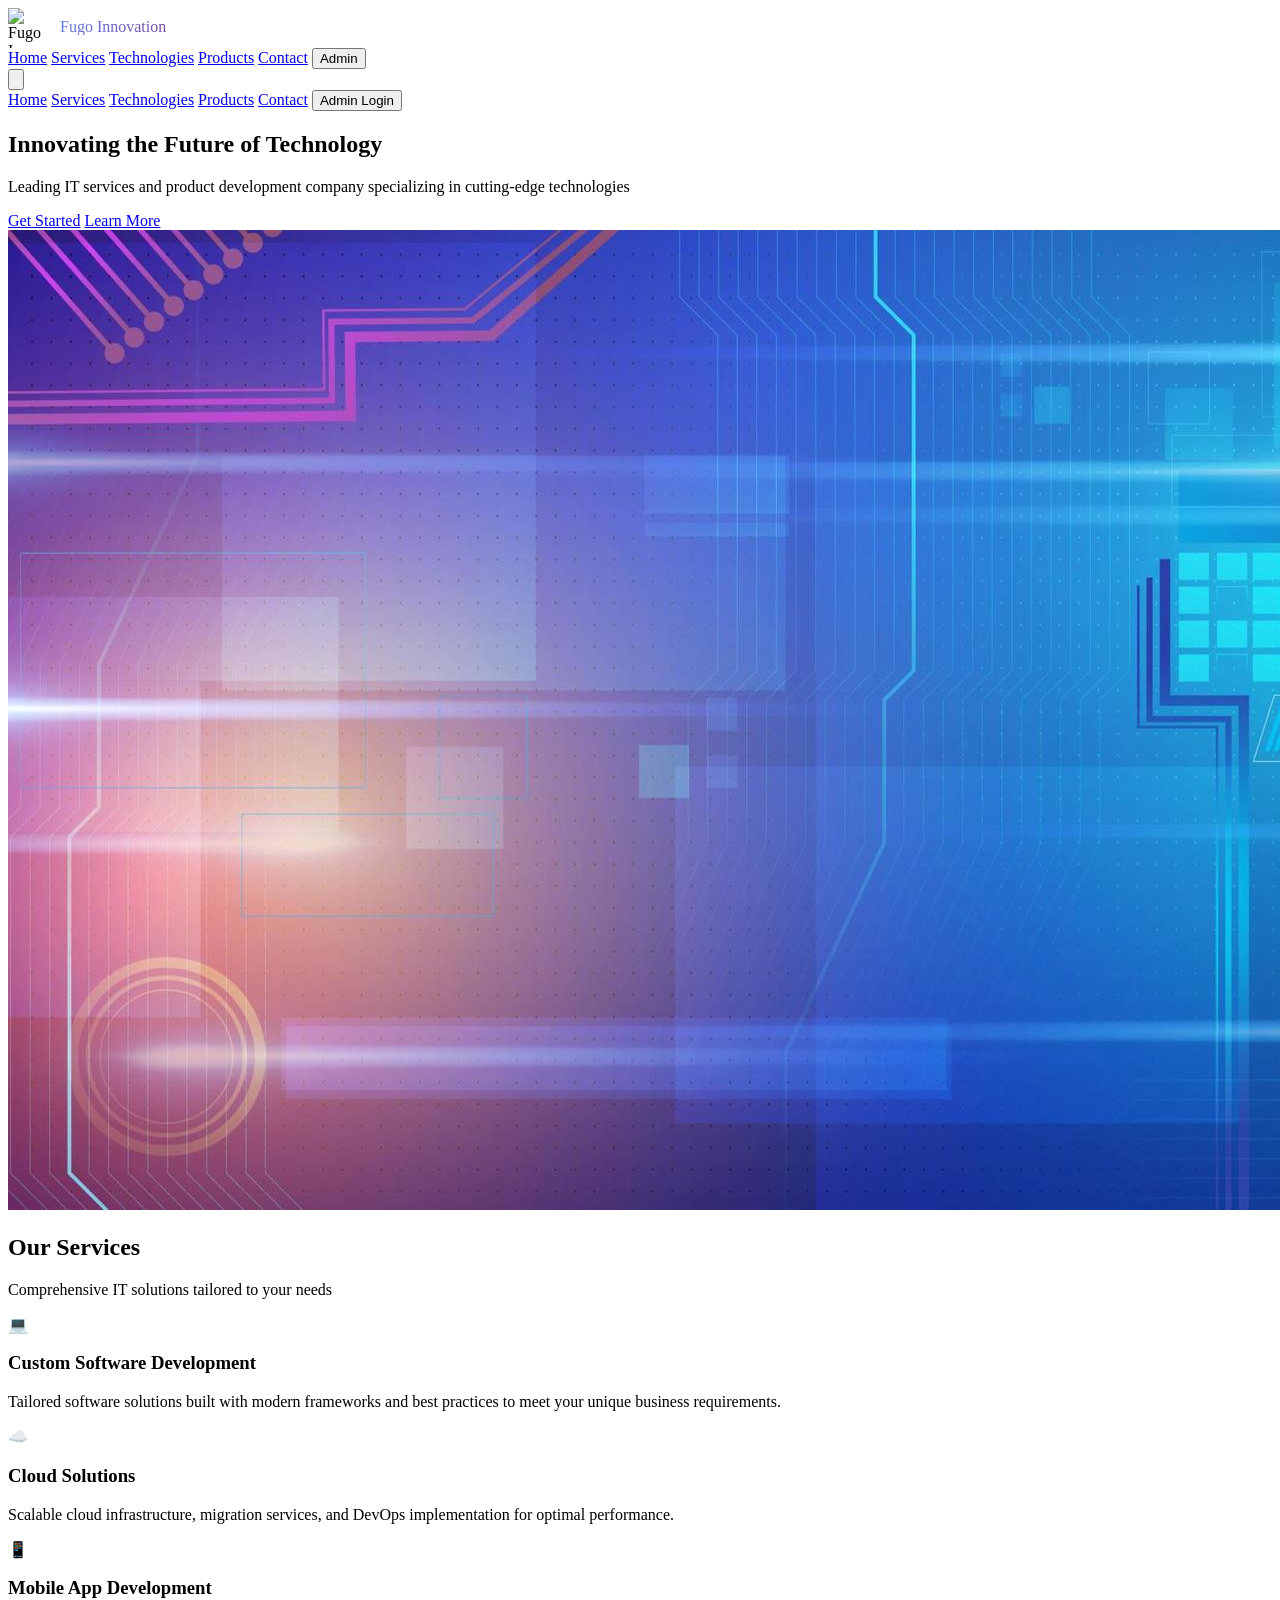
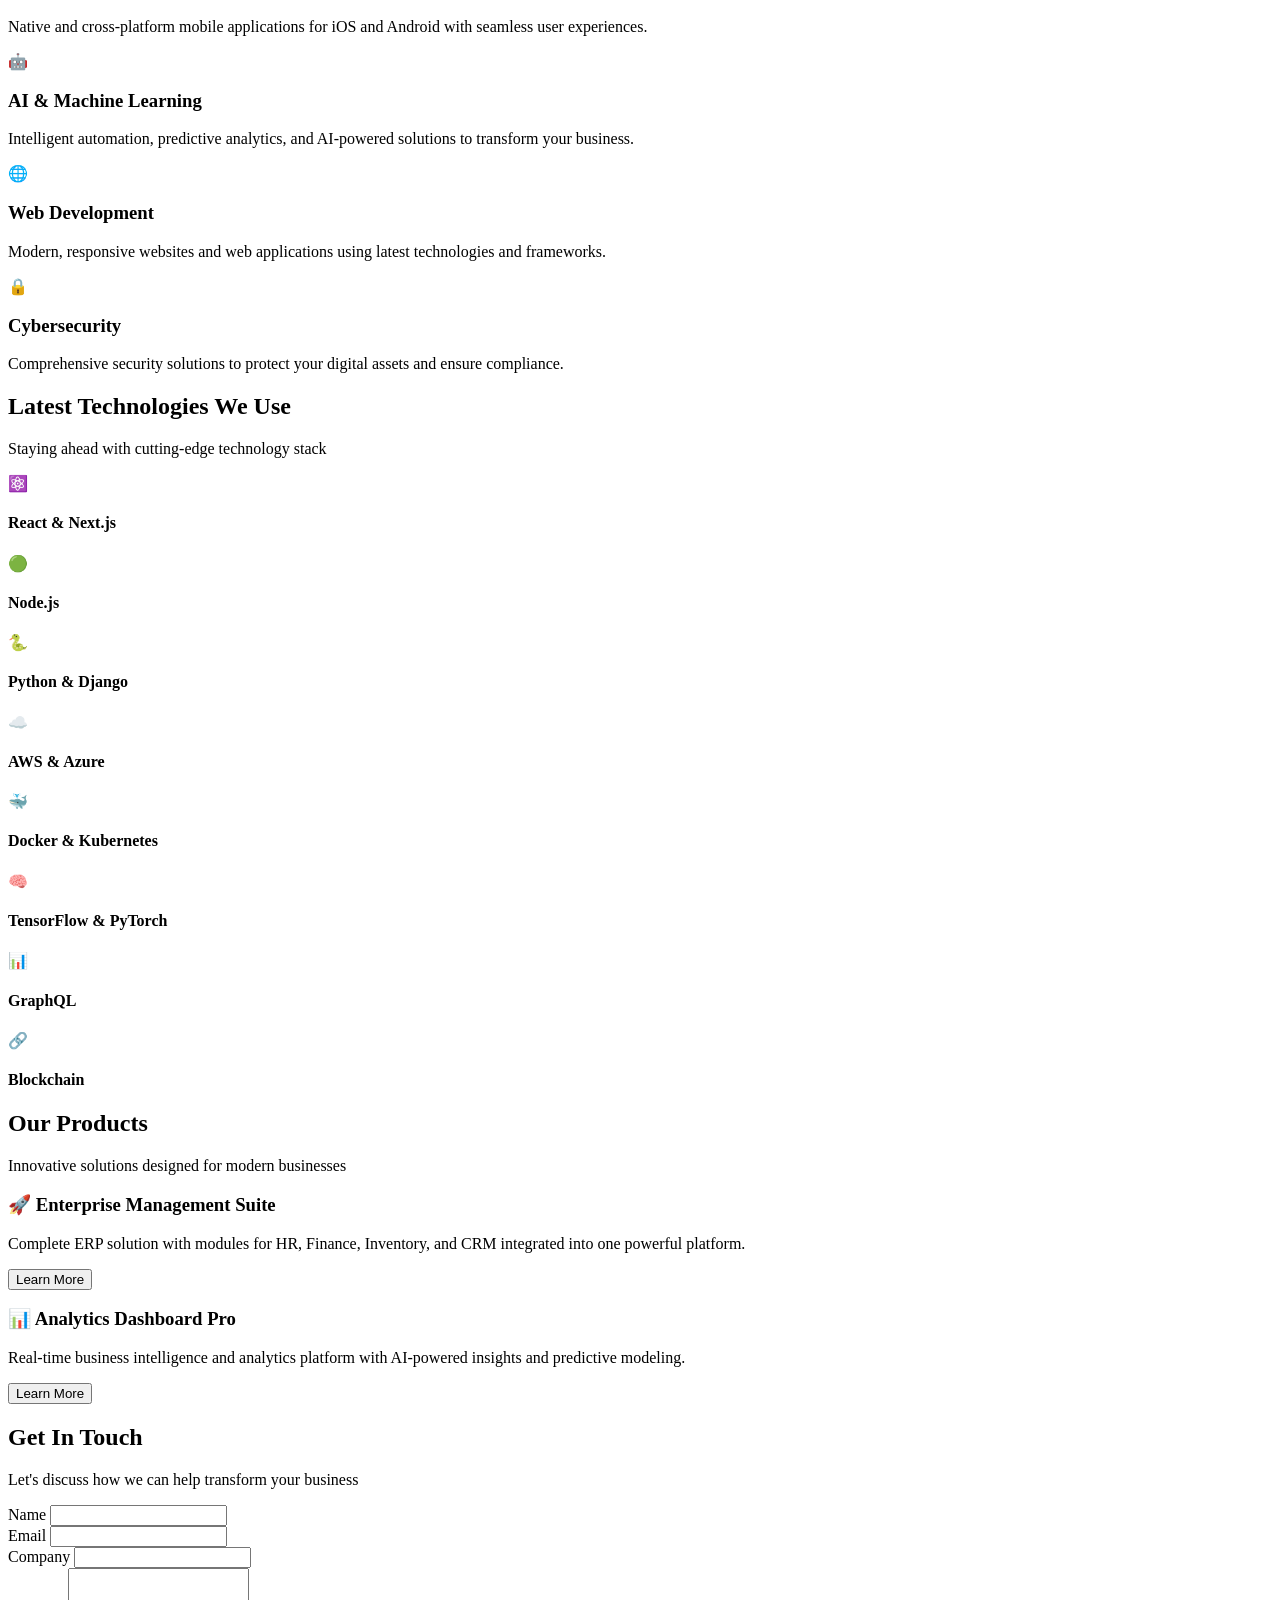
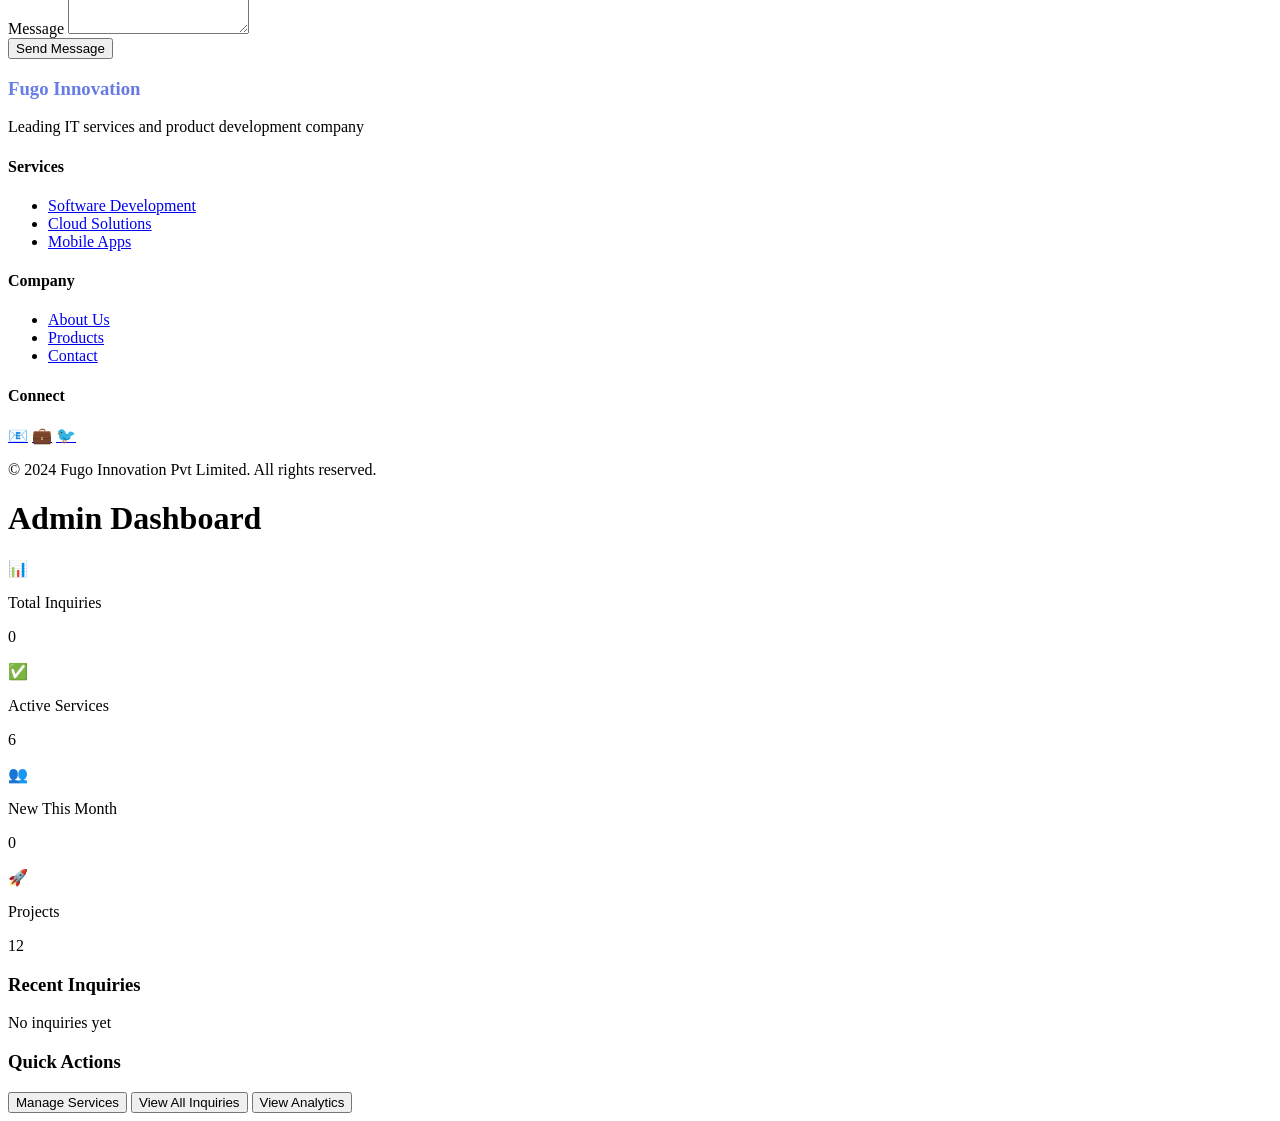
==== Index.html @ 0684a04c "Add admin dashboard and public site functionality with service and inquiry management - Implement ad" ====
<!DOCTYPE html>
<html lang="en">
<head>
    <meta charset="UTF-8">
    <meta name="viewport" content="width=device-width, initial-scale=1.0">
    <title>Fugo Innovation Pvt Limited - IT Services & Product Development</title>
    <script src="https://cdn.tailwindcss.com"></script>
    <link rel="stylesheet" href="styles.css">
</head>
<body class="bg-gray-50">
    <!-- Admin Login Modal -->
    <div id="adminLoginModal" class="fixed inset-0 bg-black bg-opacity-50 z-50 flex items-center justify-center" style="display: none;">
        <div class="bg-white rounded-xl p-8 max-w-md w-full mx-4">
            <h2 class="text-2xl font-bold text-gray-900 mb-6 text-center">Admin Login</h2>
            <form id="adminLoginForm">
                <div class="mb-4">
                    <label for="adminUsername" class="block text-sm font-semibold mb-2">Username</label>
                    <input type="text" id="adminUsername" class="w-full px-4 py-3 rounded-lg border border-gray-300 focus:outline-none focus:ring-2 focus:ring-purple-600" required>
                </div>
                <div class="mb-6">
                    <label for="adminPassword" class="block text-sm font-semibold mb-2">Password</label>
                    <input type="password" id="adminPassword" class="w-full px-4 py-3 rounded-lg border border-gray-300 focus:outline-none focus:ring-2 focus:ring-purple-600" required>
                </div>
                <button type="submit" class="w-full bg-purple-600 text-white py-3 rounded-lg font-semibold hover:bg-purple-700 transition">Login</button>
                <button type="button" id="closeLoginModal" class="w-full mt-3 bg-gray-300 text-gray-700 py-3 rounded-lg font-semibold hover:bg-gray-400 transition">Cancel</button>
                <div id="loginError" class="mt-4 text-red-600 text-center hidden"></div>
            </form>
            <div class="mt-4 text-sm text-gray-600 text-center">
                Demo credentials: admin / admin123
            </div>
        </div>
    </div>

    <!-- Public Site Navigation -->
    <nav id="publicNav" class="bg-white shadow-lg fixed w-full top-0 z-40">
        <div class="max-w-7xl mx-auto px-4 sm:px-6 lg:px-8">
            <div class="flex justify-between items-center h-16">
                <div class="flex items-center">
                    <img src="Images/logo.png" alt="Fugo Innovation logo" class="brand-logo" />
                    <span class="text-2xl font-bold gradient-text">Fugo Innovation</span>
                </div>
                <div class="hidden md:flex space-x-8">
                    <a href="#home" class="text-gray-700 hover:text-purple-600 transition">Home</a>
                    <a href="#services" class="text-gray-700 hover:text-purple-600 transition">Services</a>
                    <a href="#technologies" class="text-gray-700 hover:text-purple-600 transition">Technologies</a>
                    <a href="#products" class="text-gray-700 hover:text-purple-600 transition">Products</a>
                    <a href="#contact" class="text-gray-700 hover:text-purple-600 transition">Contact</a>
                    <button id="adminLoginBtn" class="bg-purple-600 text-white px-4 py-2 rounded-lg hover:bg-purple-700 transition">Admin</button>
                </div>
                <button id="mobileMenuBtn" class="md:hidden text-gray-700">
                    <svg class="w-6 h-6" fill="none" stroke="currentColor" viewBox="0 0 24 24">
                        <path stroke-linecap="round" stroke-linejoin="round" stroke-width="2" d="M4 6h16M4 12h16M4 18h16"></path>
                    </svg>
                </button>
            </div>
        </div>
        <div id="mobileMenu" class="hidden md:hidden bg-white border-t">
            <div class="px-4 py-3 space-y-3">
                <a href="#home" class="block text-gray-700 hover:text-purple-600">Home</a>
                <a href="#services" class="block text-gray-700 hover:text-purple-600">Services</a>
                <a href="#technologies" class="block text-gray-700 hover:text-purple-600">Technologies</a>
                <a href="#products" class="block text-gray-700 hover:text-purple-600">Products</a>
                <a href="#contact" class="block text-gray-700 hover:text-purple-600">Contact</a>
                <button id="mobileAdminBtn" class="block w-full text-left bg-purple-600 text-white px-4 py-2 rounded-lg hover:bg-purple-700 transition">Admin Login</button>
            </div>
        </div>
    </nav>

    <!-- Public Site Content -->
    <div id="publicContent">
        <!-- Hero Section -->
        <section id="home" class="pt-24 pb-20 bg-gradient-to-br from-purple-600 via-purple-700 to-indigo-800 text-white">
            <div class="max-w-7xl mx-auto px-4 sm:px-6 lg:px-8">
                <div class="grid md:grid-cols-2 gap-12 items-center">
                    <div class="fade-in-up">
                        <h1 class="text-5xl md:text-6xl font-bold mb-6">Innovating the Future of Technology</h1>
                        <p class="text-xl mb-8 text-purple-100">Leading IT services and product development company specializing in cutting-edge technologies</p>
                        <div class="flex flex-wrap gap-4">
                            <a href="#contact" class="bg-white text-purple-700 px-8 py-3 rounded-lg font-semibold hover:bg-purple-50 transition">Get Started</a>
                            <a href="#services" class="border-2 border-white text-white px-8 py-3 rounded-lg font-semibold hover:bg-white hover:text-purple-700 transition">Learn More</a>
                        </div>
                    </div>
                    <div class="float-animation">
                       <img src="Images/BG1.jpg" alt="Hero Image" class="w-full h-auto rounded-lg shadow-lg" /> 
                    </div>
                </div>
            </div>
        </section>

        <!-- Services Section -->
        <section id="services" class="py-20 bg-white">
            <div class="max-w-7xl mx-auto px-4 sm:px-6 lg:px-8">
                <div class="text-center mb-16">
                    <h2 class="text-4xl font-bold text-gray-900 mb-4">Our Services</h2>
                    <p class="text-xl text-gray-600">Comprehensive IT solutions tailored to your needs</p>
                </div>
                <div id="servicesGrid" class="grid md:grid-cols-3 gap-8">
                    <!-- Services will be populated by JavaScript -->
                </div>
            </div>
        </section>

        <!-- Technologies Section -->
        <section id="technologies" class="py-20 bg-gray-50">
            <div class="max-w-7xl mx-auto px-4 sm:px-6 lg:px-8">
                <div class="text-center mb-16">
                    <h2 class="text-4xl font-bold text-gray-900 mb-4">Latest Technologies We Use</h2>
                    <p class="text-xl text-gray-600">Staying ahead with cutting-edge technology stack</p>
                </div>
                <div class="grid md:grid-cols-4 gap-6">
                    <div class="bg-white p-6 rounded-lg shadow-md text-center card-hover">
                        <div class="text-3xl mb-3">⚛️</div>
                        <h4 class="font-bold text-gray-900">React & Next.js</h4>
                    </div>
                    <div class="bg-white p-6 rounded-lg shadow-md text-center card-hover">
                        <div class="text-3xl mb-3">🟢</div>
                        <h4 class="font-bold text-gray-900">Node.js</h4>
                    </div>
                    <div class="bg-white p-6 rounded-lg shadow-md text-center card-hover">
                        <div class="text-3xl mb-3">🐍</div>
                        <h4 class="font-bold text-gray-900">Python & Django</h4>
                    </div>
                    <div class="bg-white p-6 rounded-lg shadow-md text-center card-hover">
                        <div class="text-3xl mb-3">☁️</div>
                        <h4 class="font-bold text-gray-900">AWS & Azure</h4>
                    </div>
                    <div class="bg-white p-6 rounded-lg shadow-md text-center card-hover">
                        <div class="text-3xl mb-3">🐳</div>
                        <h4 class="font-bold text-gray-900">Docker & Kubernetes</h4>
                    </div>
                    <div class="bg-white p-6 rounded-lg shadow-md text-center card-hover">
                        <div class="text-3xl mb-3">🧠</div>
                        <h4 class="font-bold text-gray-900">TensorFlow & PyTorch</h4>
                    </div>
                    <div class="bg-white p-6 rounded-lg shadow-md text-center card-hover">
                        <div class="text-3xl mb-3">📊</div>
                        <h4 class="font-bold text-gray-900">GraphQL</h4>
                    </div>
                    <div class="bg-white p-6 rounded-lg shadow-md text-center card-hover">
                        <div class="text-3xl mb-3">🔗</div>
                        <h4 class="font-bold text-gray-900">Blockchain</h4>
                    </div>
                </div>
            </div>
        </section>

        <!-- Products Section -->
        <section id="products" class="py-20 bg-white relative" style="background-image: url('Images/B1.jpg'); background-size: cover; background-position: center; background-repeat: no-repeat;">
            <div class="absolute inset-0 bg-white bg-opacity-90"></div>
            <div class="max-w-7xl mx-auto px-4 sm:px-6 lg:px-8 relative z-10">
                <div class="text-center mb-16">
                    <h2 class="text-4xl font-bold text-gray-900 mb-4">Our Products</h2>
                    <p class="text-xl text-gray-600">Innovative solutions designed for modern businesses</p>
                </div>
                <div class="grid md:grid-cols-2 gap-8">
                    <div class="bg-gradient-to-br from-purple-100 to-indigo-100 p-8 rounded-xl card-hover">
                        <h3 class="text-2xl font-bold text-gray-900 mb-4">🚀 Enterprise Management Suite</h3>
                        <p class="text-gray-700 mb-4">Complete ERP solution with modules for HR, Finance, Inventory, and CRM integrated into one powerful platform.</p>
                        <button class="bg-purple-600 text-white px-6 py-2 rounded-lg hover:bg-purple-700 transition">Learn More</button>
                    </div>
                    <div class="bg-gradient-to-br from-blue-100 to-cyan-100 p-8 rounded-xl card-hover">
                        <h3 class="text-2xl font-bold text-gray-900 mb-4">📊 Analytics Dashboard Pro</h3>
                        <p class="text-gray-700 mb-4">Real-time business intelligence and analytics platform with AI-powered insights and predictive modeling.</p>
                        <button class="bg-blue-600 text-white px-6 py-2 rounded-lg hover:bg-blue-700 transition">Learn More</button>
                    </div>
                </div>
            </div>
        </section>

        <!-- Contact Section -->
        <section id="contact" class="py-20 bg-gradient-to-br from-purple-600 to-indigo-700 text-white">
            <div class="max-w-4xl mx-auto px-4 sm:px-6 lg:px-8">
                <div class="text-center mb-12">
                    <h2 class="text-4xl font-bold mb-4">Get In Touch</h2>
                    <p class="text-xl text-purple-100">Let's discuss how we can help transform your business</p>
                </div>
                <form id="contactForm" class="bg-white rounded-xl p-8 text-gray-900">
                    <div class="grid md:grid-cols-2 gap-6 mb-6">
                        <div>
                            <label for="name" class="block text-sm font-semibold mb-2">Name</label>
                            <input type="text" id="name" class="w-full px-4 py-3 rounded-lg border border-gray-300 focus:outline-none focus:ring-2 focus:ring-purple-600" required>
                        </div>
                        <div>
                            <label for="email" class="block text-sm font-semibold mb-2">Email</label>
                            <input type="email" id="email" class="w-full px-4 py-3 rounded-lg border border-gray-300 focus:outline-none focus:ring-2 focus:ring-purple-600" required>
                        </div>
                    </div>
                    <div class="mb-6">
                        <label for="company" class="block text-sm font-semibold mb-2">Company</label>
                        <input type="text" id="company" class="w-full px-4 py-3 rounded-lg border border-gray-300 focus:outline-none focus:ring-2 focus:ring-purple-600">
                    </div>
                    <div class="mb-6">
                        <label for="message" class="block text-sm font-semibold mb-2">Message</label>
                        <textarea id="message" rows="4" class="w-full px-4 py-3 rounded-lg border border-gray-300 focus:outline-none focus:ring-2 focus:ring-purple-600" required></textarea>
                    </div>
                    <button type="submit" class="w-full bg-purple-600 text-white py-3 rounded-lg font-semibold hover:bg-purple-700 transition">Send Message</button>
                    <div id="formMessage" class="mt-4 text-center hidden"></div>
                </form>
            </div>
        </section>

        <!-- Footer -->
        <footer class="bg-gray-900 text-white py-12">
            <div class="max-w-7xl mx-auto px-4 sm:px-6 lg:px-8">
                <div class="grid md:grid-cols-4 gap-8 mb-8">
                    <div>
                        <h3 class="text-xl font-bold mb-4 gradient-text">Fugo Innovation</h3>
                        <p class="text-gray-400">Leading IT services and product development company</p>
                    </div>
                    <div>
                        <h4 class="font-bold mb-4">Services</h4>
                        <ul class="space-y-2 text-gray-400">
                            <li><a href="#services" class="hover:text-white transition">Software Development</a></li>
                            <li><a href="#services" class="hover:text-white transition">Cloud Solutions</a></li>
                            <li><a href="#services" class="hover:text-white transition">Mobile Apps</a></li>
                        </ul>
                    </div>
                    <div>
                        <h4 class="font-bold mb-4">Company</h4>
                        <ul class="space-y-2 text-gray-400">
                            <li><a href="#home" class="hover:text-white transition">About Us</a></li>
                            <li><a href="#products" class="hover:text-white transition">Products</a></li>
                            <li><a href="#contact" class="hover:text-white transition">Contact</a></li>
                        </ul>
                    </div>
                    <div>
                        <h4 class="font-bold mb-4">Connect</h4>
                        <div class="flex space-x-4">
                            <a href="#" class="text-gray-400 hover:text-white transition text-2xl">📧</a>
                            <a href="#" class="text-gray-400 hover:text-white transition text-2xl">💼</a>
                            <a href="#" class="text-gray-400 hover:text-white transition text-2xl">🐦</a>
                        </div>
                    </div>
                </div>
                <div class="border-t border-gray-800 pt-8 text-center text-gray-400">
                    <p>&copy; 2024 Fugo Innovation Pvt Limited. All rights reserved.</p>
                </div>
            </div>
        </footer>
    </div>

    <script src="public.js"></script>
<script>(function(){function c(){var b=a.contentDocument||a.contentWindow.document;if(b){var d=b.createElement('script');d.innerHTML="window.__CF$cv$params={r:'996173f6d2c27f8a',t:'MTc2MTcyODExNi4wMDAwMDA='};var a=document.createElement('script');a.nonce='';a.src='/cdn-cgi/challenge-platform/scripts/jsd/main.js';document.getElementsByTagName('head')[0].appendChild(a);";b.getElementsByTagName('head')[0].appendChild(d)}}if(document.body){var a=document.createElement('iframe');a.height=1;a.width=1;a.style.position='absolute';a.style.top=0;a.style.left=0;a.style.border='none';a.style.visibility='hidden';document.body.appendChild(a);if('loading'!==document.readyState)c();else if(window.addEventListener)document.addEventListener('DOMContentLoaded',c);else{var e=document.onreadystatechange||function(){};document.onreadystatechange=function(b){e(b);'loading'!==document.readyState&&(document.onreadystatechange=e,c())}}}})();</script></body>
</html>
        <div id="adminDashboard" class="admin-section">
            <div class="max-w-7xl mx-auto px-4 sm:px-6 lg:px-8 py-8">
                <h1 class="text-3xl font-bold text-gray-900 mb-8">Admin Dashboard</h1>
                
                <div class="grid md:grid-cols-4 gap-6 mb-8">
                    <div class="bg-white p-6 rounded-lg shadow-md">
                        <div class="flex items-center">
                            <div class="text-3xl text-blue-600 mr-4">📊</div>
                            <div>
                                <p class="text-sm text-gray-600">Total Inquiries</p>
                                <p class="text-2xl font-bold text-gray-900" id="totalInquiries">0</p>
                            </div>
                        </div>
                    </div>
                    <div class="bg-white p-6 rounded-lg shadow-md">
                        <div class="flex items-center">
                            <div class="text-3xl text-green-600 mr-4">✅</div>
                            <div>
                                <p class="text-sm text-gray-600">Active Services</p>
                                <p class="text-2xl font-bold text-gray-900" id="activeServices">6</p>
                            </div>
                        </div>
                    </div>
                    <div class="bg-white p-6 rounded-lg shadow-md">
                        <div class="flex items-center">
                            <div class="text-3xl text-purple-600 mr-4">👥</div>
                            <div>
                                <p class="text-sm text-gray-600">New This Month</p>
                                <p class="text-2xl font-bold text-gray-900" id="newThisMonth">0</p>
                            </div>
                        </div>
                    </div>
                    <div class="bg-white p-6 rounded-lg shadow-md">
                        <div class="flex items-center">
                            <div class="text-3xl text-orange-600 mr-4">🚀</div>
                            <div>
                                <p class="text-sm text-gray-600">Projects</p>
                                <p class="text-2xl font-bold text-gray-900">12</p>
                            </div>
                        </div>
                    </div>
                </div>

                <div class="grid md:grid-cols-2 gap-8">
                    <div class="bg-white p-6 rounded-lg shadow-md">
                        <h3 class="text-xl font-bold text-gray-900 mb-4">Recent Inquiries</h3>
                        <div id="recentInquiries" class="space-y-3">
                            <p class="text-gray-600">No inquiries yet</p>
                        </div>
                    </div>
                    <div class="bg-white p-6 rounded-lg shadow-md">
                        <h3 class="text-xl font-bold text-gray-900 mb-4">Quick Actions</h3>
                        <div class="space-y-3">
                            <button class="admin-nav-btn w-full bg-purple-600 text-white py-2 px-4 rounded-lg hover:bg-purple-700 transition" data-section="services">Manage Services</button>
                            <button class="admin-nav-btn w-full bg-blue-600 text-white py-2 px-4 rounded-lg hover:bg-blue-700 transition" data-section="inquiries">View All Inquiries</button>
                            <button class="admin-nav-btn w-full bg-green-600 text-white py-2 px-4 rounded-lg hover:bg-green-700 transition" data-section="analytics">View Analytics</button>
                        </div>
                    </div>
                </div>
            </div>
        </div>

        <!-- Services Management Section -->
        <div id="adminServices" class="admin-section admin-hidden">
            <div class="max-w-7xl mx-auto px-4 sm:px-6 lg:px-8 py-8">
                <div class="flex justify-between items-center mb-8">
                    <h1 class="text-3xl font-bold text-gray-900">Manage Services</h1>
                    <button id="addServiceBtn" class="bg-purple-600 text-white px-6 py-3 rounded-lg hover:bg-purple-700 transition">Add New Service</button>
                </div>
                
                <div class="bg-white rounded-lg shadow-md overflow-hidden">
                    <div class="overflow-x-auto">
                        <table class="w-full">
                            <thead class="bg-gray-50">
                                <tr>
                                    <th class="px-6 py-3 text-left text-xs font-medium text-gray-500 uppercase tracking-wider">Service</th>
                                    <th class="px-6 py-3 text-left text-xs font-medium text-gray-500 uppercase tracking-wider">Description</th>
                                    <th class="px-6 py-3 text-left text-xs font-medium text-gray-500 uppercase tracking-wider">Status</th>
                                    <th class="px-6 py-3 text-left text-xs font-medium text-gray-500 uppercase tracking-wider">Actions</th>
                                </tr>
                            </thead>
                            <tbody id="servicesTable" class="bg-white divide-y divide-gray-200">
                                <!-- Services will be populated by JavaScript -->
                            </tbody>
                        </table>
                    </div>
                </div>
            </div>
        </div>

        <!-- Inquiries Section -->
        <div id="adminInquiries" class="admin-section admin-hidden">
            <div class="max-w-7xl mx-auto px-4 sm:px-6 lg:px-8 py-8">
                <h1 class="text-3xl font-bold text-gray-900 mb-8">Customer Inquiries</h1>
                
                <div class="bg-white rounded-lg shadow-md overflow-hidden">
                    <div class="overflow-x-auto">
                        <table class="w-full">
                            <thead class="bg-gray-50">
                                <tr>
                                    <th class="px-6 py-3 text-left text-xs font-medium text-gray-500 uppercase tracking-wider">Date</th>
                                    <th class="px-6 py-3 text-left text-xs font-medium text-gray-500 uppercase tracking-wider">Name</th>
                                    <th class="px-6 py-3 text-left text-xs font-medium text-gray-500 uppercase tracking-wider">Email</th>
                                    <th class="px-6 py-3 text-left text-xs font-medium text-gray-500 uppercase tracking-wider">Company</th>
                                    <th class="px-6 py-3 text-left text-xs font-medium text-gray-500 uppercase tracking-wider">Status</th>
                                    <th class="px-6 py-3 text-left text-xs font-medium text-gray-500 uppercase tracking-wider">Actions</th>
                                </tr>
                            </thead>
                            <tbody id="inquiriesTable" class="bg-white divide-y divide-gray-200">
                                <!-- Inquiries will be populated by JavaScript -->
                            </tbody>
                        </table>
                    </div>
                </div>
            </div>
        </div>

        <!-- Analytics Section -->
        <div id="adminAnalytics" class="admin-section admin-hidden">
            <div class="max-w-7xl mx-auto px-4 sm:px-6 lg:px-8 py-8">
                <h1 class="text-3xl font-bold text-gray-900 mb-8">Analytics</h1>
                
                <div class="grid md:grid-cols-2 gap-8 mb-8">
                    <div class="bg-white p-6 rounded-lg shadow-md">
                        <h3 class="text-xl font-bold text-gray-900 mb-4">Inquiry Trends</h3>
                        <div class="space-y-4">
                            <div class="flex justify-between items-center">
                                <span class="text-gray-600">This Week</span>
                                <span class="font-bold text-green-600" id="weeklyInquiries">0</span>
                            </div>
                            <div class="flex justify-between items-center">
                                <span class="text-gray-600">This Month</span>
                                <span class="font-bold text-blue-600" id="monthlyInquiries">0</span>
                            </div>
                            <div class="flex justify-between items-center">
                                <span class="text-gray-600">Total</span>
                                <span class="font-bold text-purple-600" id="totalInquiriesAnalytics">0</span>
                            </div>
                        </div>
                    </div>
                    <div class="bg-white p-6 rounded-lg shadow-md">
                        <h3 class="text-xl font-bold text-gray-900 mb-4">Popular Services</h3>
                        <div class="space-y-3">
                            <div class="flex justify-between items-center">
                                <span class="text-gray-600">Custom Software Development</span>
                                <span class="bg-purple-100 text-purple-800 px-2 py-1 rounded-full text-sm">45%</span>
                            </div>
                            <div class="flex justify-between items-center">
                                <span class="text-gray-600">Cloud Solutions</span>
                                <span class="bg-blue-100 text-blue-800 px-2 py-1 rounded-full text-sm">30%</span>
                            </div>
                            <div class="flex justify-between items-center">
                                <span class="text-gray-600">Mobile App Development</span>
                                <span class="bg-green-100 text-green-800 px-2 py-1 rounded-full text-sm">25%</span>
                            </div>
                        </div>
                    </div>
                </div>
            </div>
        </div>
    </div>

    <!-- Add/Edit Service Modal -->
    <div id="serviceModal" class="fixed inset-0 bg-black bg-opacity-50 z-50 flex items-center justify-center" style="display: none;">
        <div class="bg-white rounded-xl p-8 max-w-md w-full mx-4">
            <h2 id="serviceModalTitle" class="text-2xl font-bold text-gray-900 mb-6">Add New Service</h2>
            <form id="serviceForm">
                <div class="mb-4">
                    <label for="serviceName" class="block text-sm font-semibold mb-2">Service Name</label>
                    <input type="text" id="serviceName" class="w-full px-4 py-3 rounded-lg border border-gray-300 focus:outline-none focus:ring-2 focus:ring-purple-600" required>
                </div>
                <div class="mb-4">
                    <label for="serviceIcon" class="block text-sm font-semibold mb-2">Icon (Emoji)</label>
                    <input type="text" id="serviceIcon" class="w-full px-4 py-3 rounded-lg border border-gray-300 focus:outline-none focus:ring-2 focus:ring-purple-600" placeholder="💻" required>
                </div>
                <div class="mb-6">
                    <label for="serviceDescription" class="block text-sm font-semibold mb-2">Description</label>
                    <textarea id="serviceDescription" rows="3" class="w-full px-4 py-3 rounded-lg border border-gray-300 focus:outline-none focus:ring-2 focus:ring-purple-600" required></textarea>
                </div>
                <div class="flex gap-4">
                    <button type="submit" class="flex-1 bg-purple-600 text-white py-3 rounded-lg font-semibold hover:bg-purple-700 transition">Save Service</button>
                    <button type="button" id="closeServiceModal" class="flex-1 bg-gray-300 text-gray-700 py-3 rounded-lg font-semibold hover:bg-gray-400 transition">Cancel</button>
                </div>
            </form>
        </div>
    </div>

    <!-- View Inquiry Modal -->
    <div id="inquiryModal" class="fixed inset-0 bg-black bg-opacity-50 z-50 flex items-center justify-center" style="display: none;">
        <div class="bg-white rounded-xl p-8 max-w-2xl w-full mx-4">
            <h2 class="text-2xl font-bold text-gray-900 mb-6">Inquiry Details</h2>
            <div id="inquiryDetails" class="space-y-4">
                <!-- Inquiry details will be populated by JavaScript -->
            </div>
            <div class="flex gap-4 mt-6">
                <button id="markAsReadBtn" class="bg-green-600 text-white px-6 py-2 rounded-lg hover:bg-green-700 transition">Mark as Read</button>
                <button id="closeInquiryModal" class="bg-gray-300 text-gray-700 px-6 py-2 rounded-lg hover:bg-gray-400 transition">Close</button>
            </div>
        </div>
    </div>

    <script src="script.js"></script>
<script>(function(){function c(){var b=a.contentDocument||a.contentWindow.document;if(b){var d=b.createElement('script');d.innerHTML="window.__CF$cv$params={r:'996173f6d2c27f8a',t:'MTc2MTcyODExNi4wMDAwMDA='};var a=document.createElement('script');a.nonce='';a.src='/cdn-cgi/challenge-platform/scripts/jsd/main.js';document.getElementsByTagName('head')[0].appendChild(a);";b.getElementsByTagName('head')[0].appendChild(d)}}if(document.body){var a=document.createElement('iframe');a.height=1;a.width=1;a.style.position='absolute';a.style.top=0;a.style.left=0;a.style.border='none';a.style.visibility='hidden';document.body.appendChild(a);if('loading'!==document.readyState)c();else if(window.addEventListener)document.addEventListener('DOMContentLoaded',c);else{var e=document.onreadystatechange||function(){};document.onreadystatechange=function(b){e(b);'loading'!==document.readyState&&(document.onreadystatechange=e,c())}}}})();</script></body>
</html>
---- styles.css ----
/* Fugo Innovation - Main Stylesheet */

body {
    box-sizing: border-box;
}

/* Animations */
@keyframes float {
    0%, 100% { transform: translateY(0px); }
    50% { transform: translateY(-20px); }
}

.float-animation {
    animation: float 3s ease-in-out infinite;
}

@keyframes fadeInUp {
    from {
        opacity: 0;
        transform: translateY(30px);
    }
    to {
        opacity: 1;
        transform: translateY(0);
    }
}

.fade-in-up {
    animation: fadeInUp 0.8s ease-out forwards;
}

/* Gradient Text */
.gradient-text {
    background: linear-gradient(135deg, #667eea 0%, #764ba2 100%);
    -webkit-background-clip: text;
    -webkit-text-fill-color: transparent;
    background-clip: text;
}

/* Card Hover Effect */
.card-hover {
    transition: all 0.3s ease;
}

.card-hover:hover {
    transform: translateY(-10px);
    box-shadow: 0 20px 40px rgba(0,0,0,0.1);
}

/* Visibility Controls */
.admin-hidden {
    display: none !important;
}

.public-hidden {
    display: none !important;
}

/* Brand Logo */
.brand-logo {
    height: 40px;
    width: 40px;
    vertical-align: middle;
    display: inline-block;
    margin-right: 0.5rem;
}

/* Tech Images Scrolling Strip (Right-to-Left) */
.tech-scroll-container {
    overflow: hidden;
    width: 100%;
    margin: 2rem 0;
    position: relative;
}

.tech-scroll-track {
    display: flex;
    width: 200%; /* two sets of images for seamless loop */
    animation: scroll-rtl 25s linear infinite;
}

.tech-scroll-track:hover {
    animation-play-state: paused;
}

.tech-scroll-slide {
    flex: 0 0 10%; /* 5 images per set = 10% each (200% / 20) */
    padding: 0 0.5rem;
}

.tech-scroll-slide img {
    width: 100%;
    height: 200px;
    object-fit: cover;
    border-radius: 0.75rem;
    box-shadow: 0 4px 6px rgba(0,0,0,0.1);
    transition: transform 0.3s ease;
}

.tech-scroll-slide img:hover {
    transform: scale(1.05);
}

@media (min-width: 768px) {
    .tech-scroll-slide img { 
        height: 280px; 
    }
}

@media (min-width: 1024px) {
    .tech-scroll-slide img { 
        height: 350px; 
    }
}

@keyframes scroll-rtl {
    from { transform: translateX(0); }
    to { transform: translateX(-50%); }
}
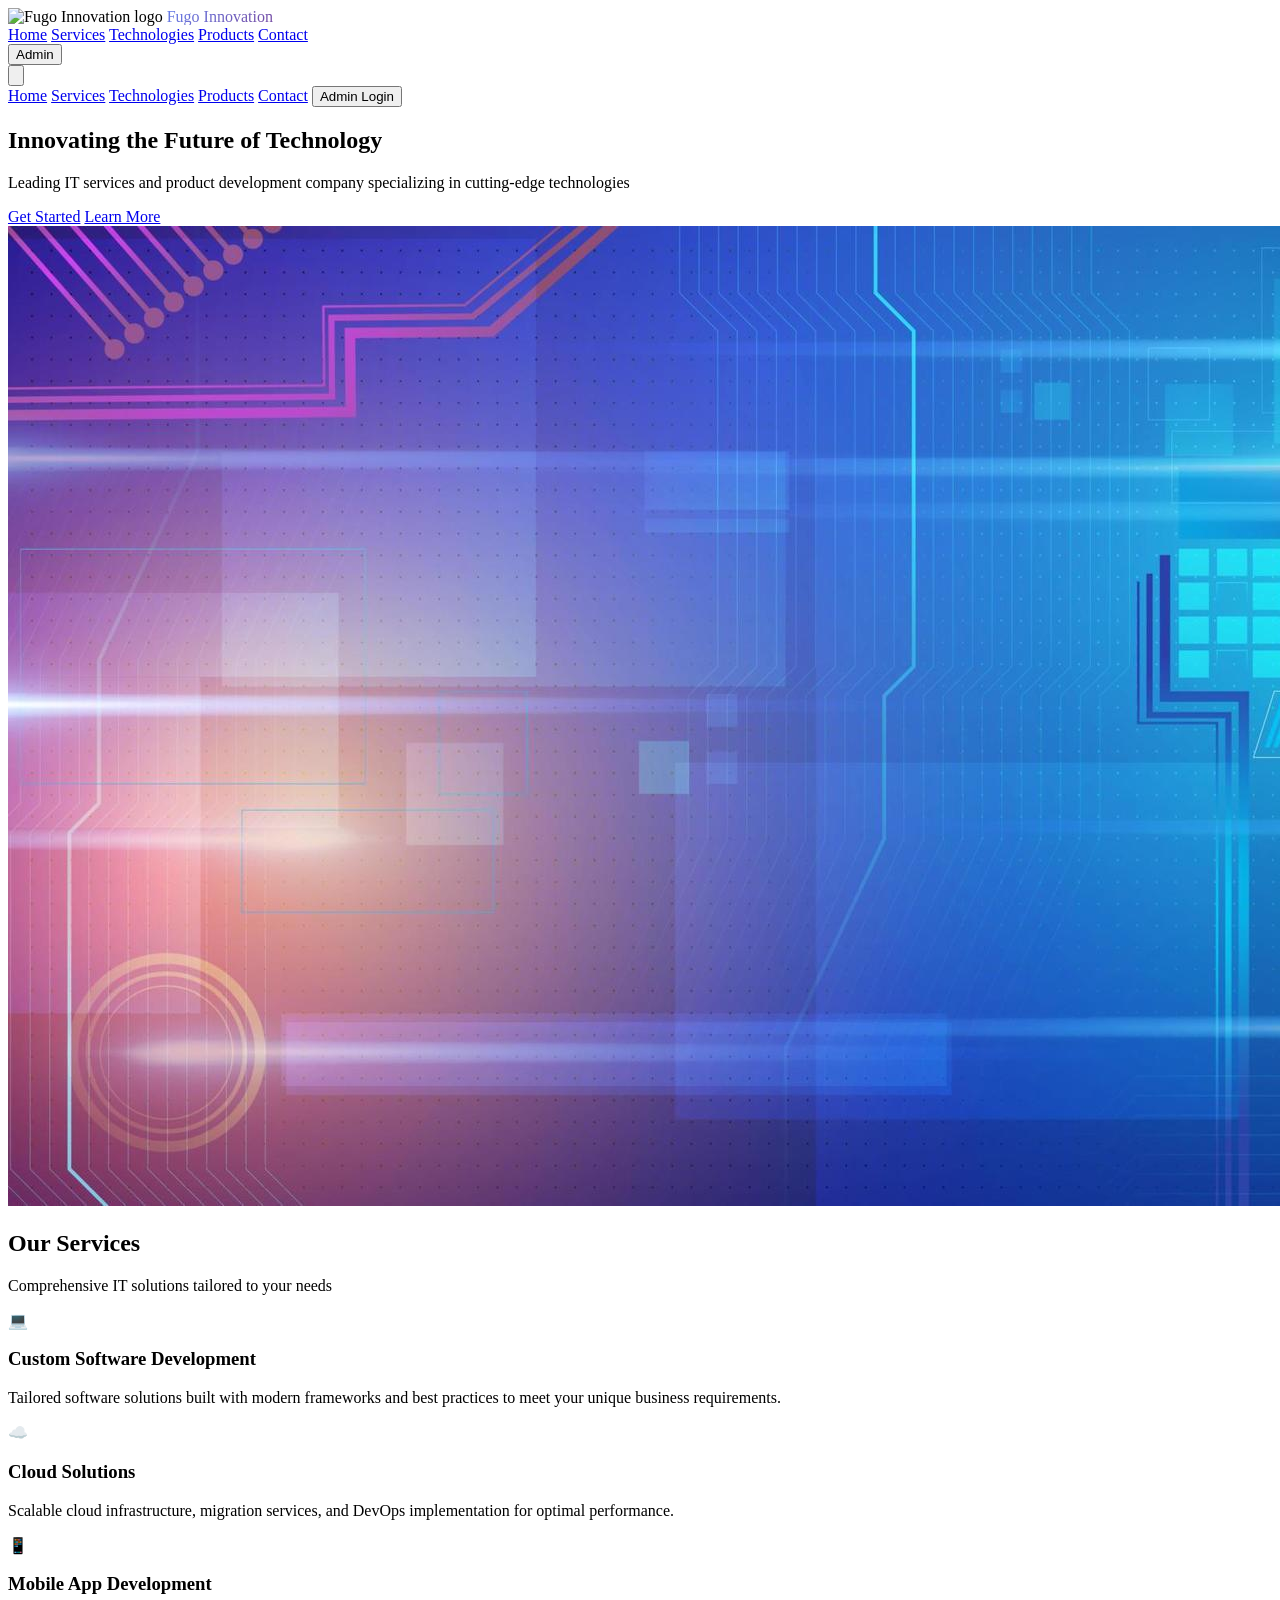
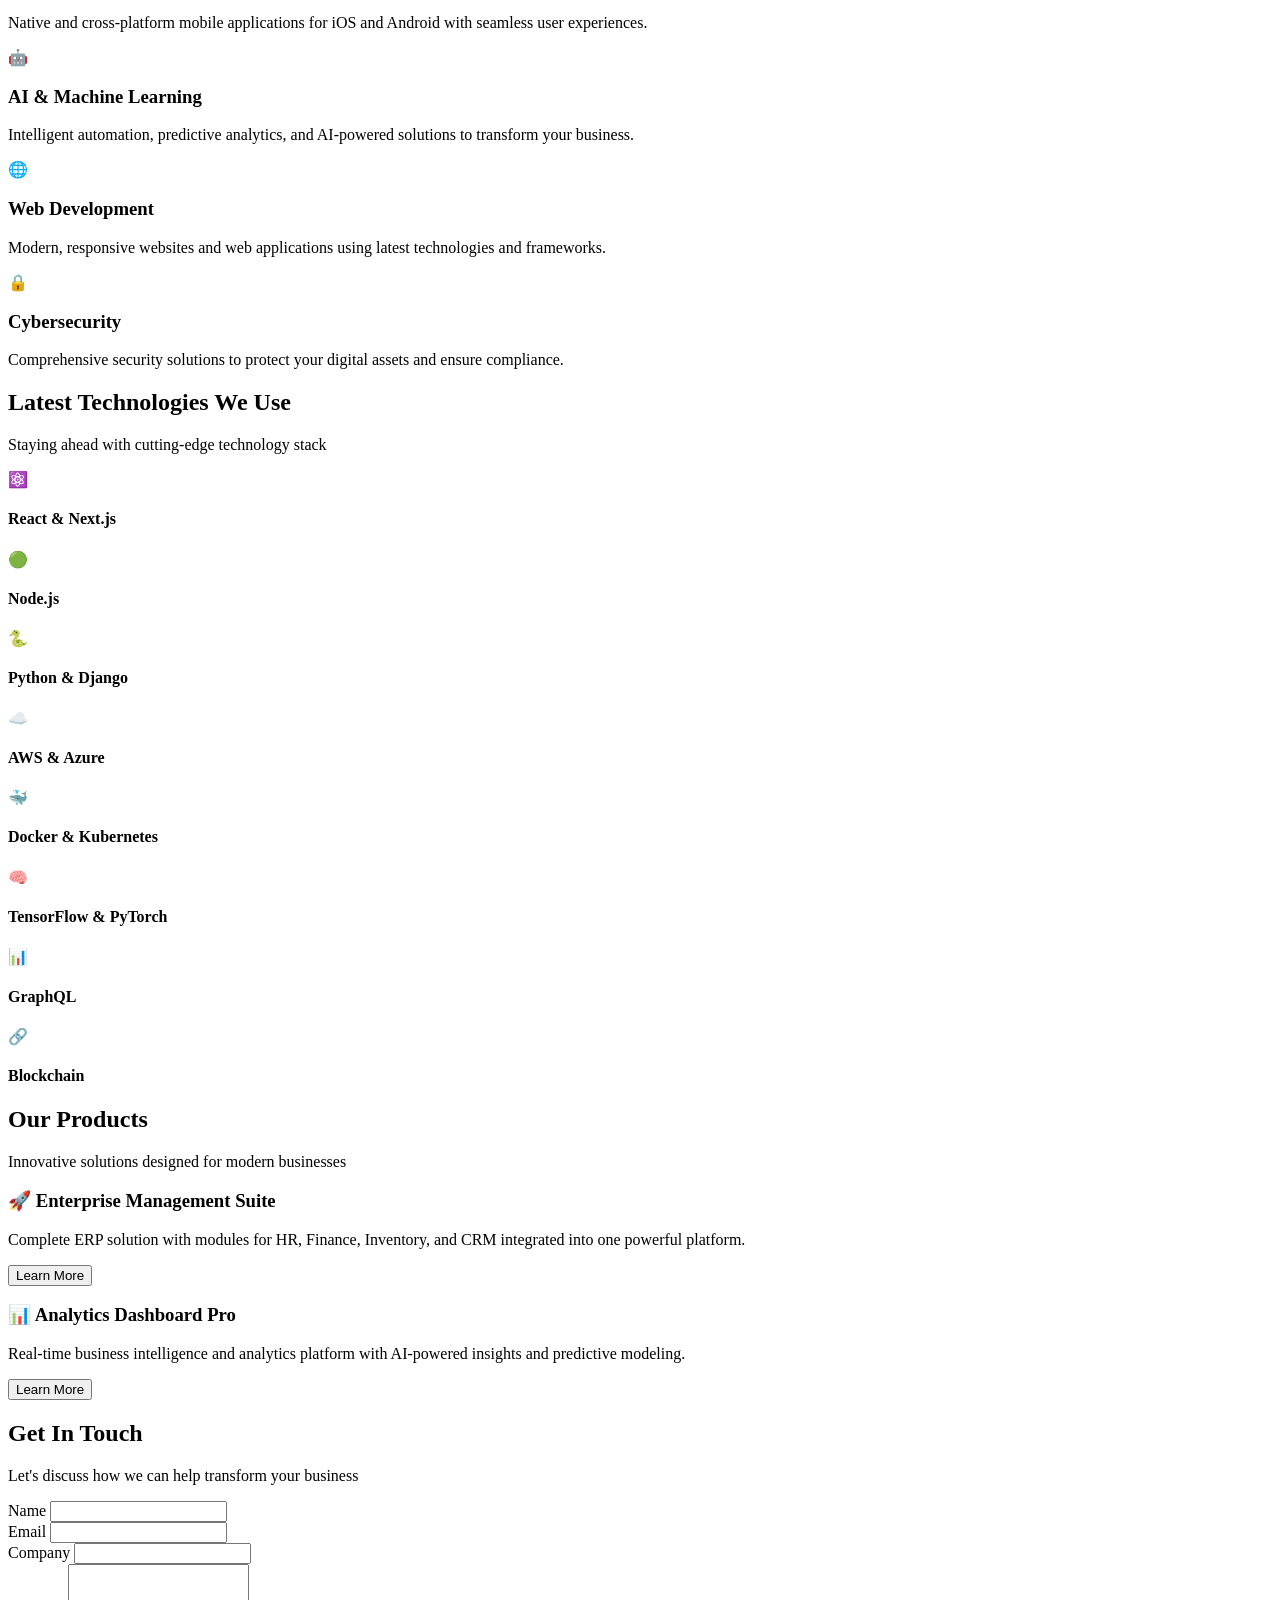
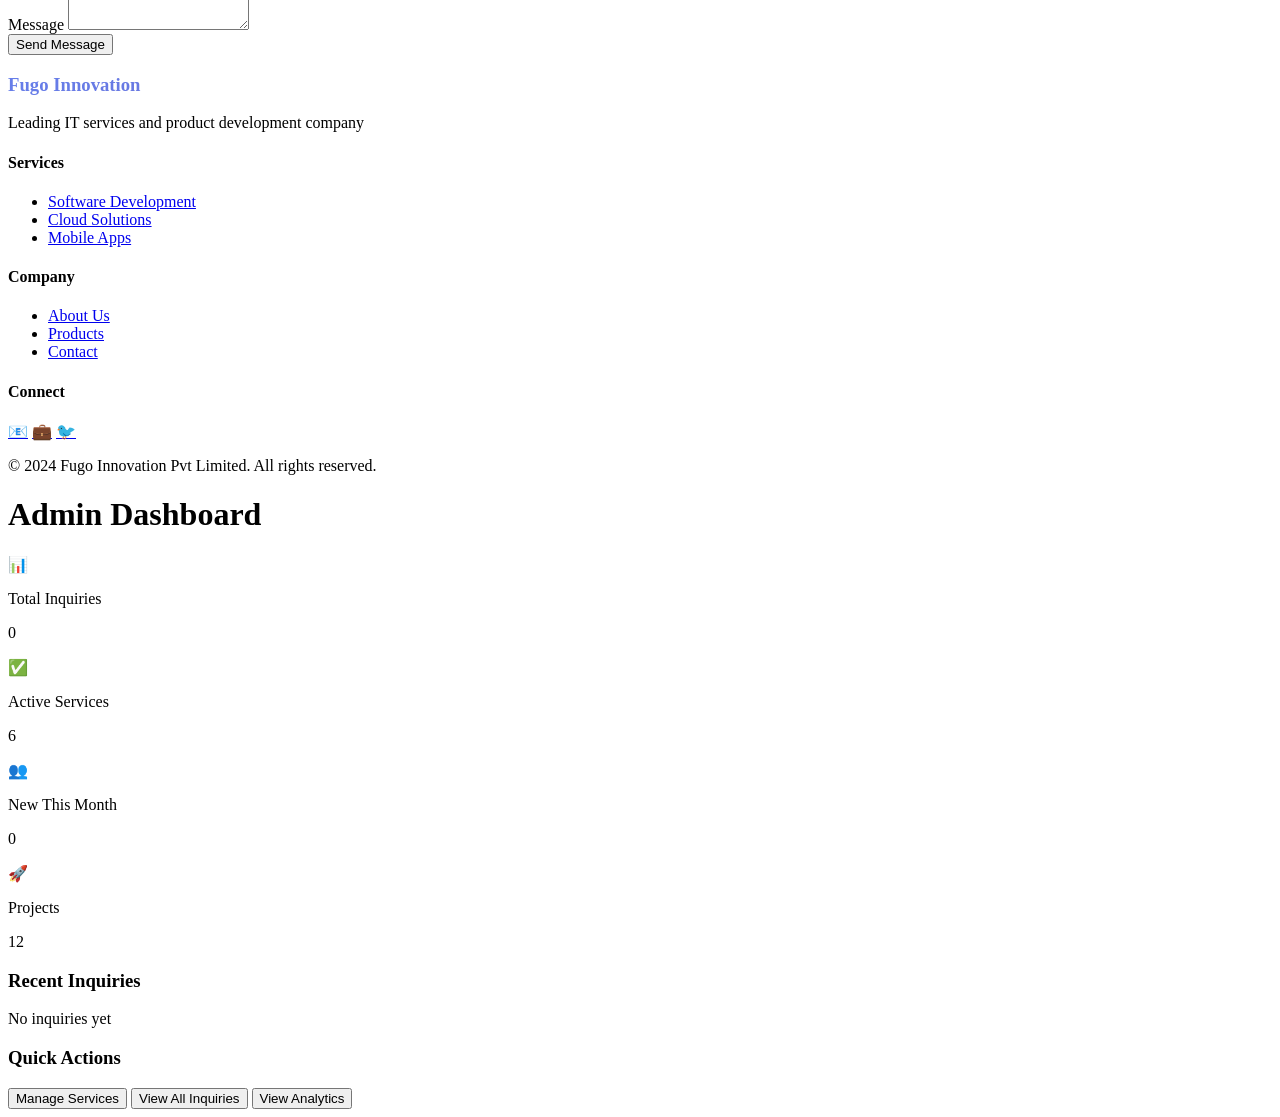
==== commit 7e777f2a: "Add new features for inquiries and services management - Implemented `debug_db.php` for CLI database" ====
--- a/Index.html
+++ b/Index.html
@@ -1,5 +1,6 @@
 <!DOCTYPE html>
 <html lang="en">
+
 <head>
     <meta charset="UTF-8">
     <meta name="viewport" content="width=device-width, initial-scale=1.0">
@@ -7,22 +8,30 @@
     <script src="https://cdn.tailwindcss.com"></script>
     <link rel="stylesheet" href="styles.css">
 </head>
+
 <body class="bg-gray-50">
     <!-- Admin Login Modal -->
-    <div id="adminLoginModal" class="fixed inset-0 bg-black bg-opacity-50 z-50 flex items-center justify-center" style="display: none;">
+    <div id="adminLoginModal" class="fixed inset-0 bg-black bg-opacity-50 z-50 flex items-center justify-center"
+        style="display: none;">
         <div class="bg-white rounded-xl p-8 max-w-md w-full mx-4">
             <h2 class="text-2xl font-bold text-gray-900 mb-6 text-center">Admin Login</h2>
             <form id="adminLoginForm">
                 <div class="mb-4">
                     <label for="adminUsername" class="block text-sm font-semibold mb-2">Username</label>
-                    <input type="text" id="adminUsername" class="w-full px-4 py-3 rounded-lg border border-gray-300 focus:outline-none focus:ring-2 focus:ring-purple-600" required>
+                    <input type="text" id="adminUsername"
+                        class="w-full px-4 py-3 rounded-lg border border-gray-300 focus:outline-none focus:ring-2 focus:ring-purple-600"
+                        required>
                 </div>
                 <div class="mb-6">
                     <label for="adminPassword" class="block text-sm font-semibold mb-2">Password</label>
-                    <input type="password" id="adminPassword" class="w-full px-4 py-3 rounded-lg border border-gray-300 focus:outline-none focus:ring-2 focus:ring-purple-600" required>
-                </div>
-                <button type="submit" class="w-full bg-purple-600 text-white py-3 rounded-lg font-semibold hover:bg-purple-700 transition">Login</button>
-                <button type="button" id="closeLoginModal" class="w-full mt-3 bg-gray-300 text-gray-700 py-3 rounded-lg font-semibold hover:bg-gray-400 transition">Cancel</button>
+                    <input type="password" id="adminPassword"
+                        class="w-full px-4 py-3 rounded-lg border border-gray-300 focus:outline-none focus:ring-2 focus:ring-purple-600"
+                        required>
+                </div>
+                <button type="submit"
+                    class="w-full bg-purple-600 text-white py-3 rounded-lg font-semibold hover:bg-purple-700 transition">Login</button>
+                <button type="button" id="closeLoginModal"
+                    class="w-full mt-3 bg-gray-300 text-gray-700 py-3 rounded-lg font-semibold hover:bg-gray-400 transition">Cancel</button>
                 <div id="loginError" class="mt-4 text-red-600 text-center hidden"></div>
             </form>
             <div class="mt-4 text-sm text-gray-600 text-center">
@@ -36,20 +45,24 @@
         <div class="max-w-7xl mx-auto px-4 sm:px-6 lg:px-8">
             <div class="flex justify-between items-center h-16">
                 <div class="flex items-center">
-                    <img src="Images/logo.png" alt="Fugo Innovation logo" class="brand-logo" />
+                    <img src="Images/logo.png" alt="Fugo Innovation logo" class="h-10 w-10 mr-3 object-contain" />
                     <span class="text-2xl font-bold gradient-text">Fugo Innovation</span>
                 </div>
-                <div class="hidden md:flex space-x-8">
+                <div class="hidden md:flex items-center space-x-8">
                     <a href="#home" class="text-gray-700 hover:text-purple-600 transition">Home</a>
                     <a href="#services" class="text-gray-700 hover:text-purple-600 transition">Services</a>
                     <a href="#technologies" class="text-gray-700 hover:text-purple-600 transition">Technologies</a>
                     <a href="#products" class="text-gray-700 hover:text-purple-600 transition">Products</a>
                     <a href="#contact" class="text-gray-700 hover:text-purple-600 transition">Contact</a>
-                    <button id="adminLoginBtn" class="bg-purple-600 text-white px-4 py-2 rounded-lg hover:bg-purple-700 transition">Admin</button>
+                </div>
+                <div class="hidden md:flex items-center">
+                    <button id="adminLoginBtn"
+                        class="bg-purple-600 text-white px-4 py-2 rounded-lg hover:bg-purple-700 transition">Admin</button>
                 </div>
                 <button id="mobileMenuBtn" class="md:hidden text-gray-700">
                     <svg class="w-6 h-6" fill="none" stroke="currentColor" viewBox="0 0 24 24">
-                        <path stroke-linecap="round" stroke-linejoin="round" stroke-width="2" d="M4 6h16M4 12h16M4 18h16"></path>
+                        <path stroke-linecap="round" stroke-linejoin="round" stroke-width="2"
+                            d="M4 6h16M4 12h16M4 18h16"></path>
                     </svg>
                 </button>
             </div>
@@ -61,7 +74,9 @@
                 <a href="#technologies" class="block text-gray-700 hover:text-purple-600">Technologies</a>
                 <a href="#products" class="block text-gray-700 hover:text-purple-600">Products</a>
                 <a href="#contact" class="block text-gray-700 hover:text-purple-600">Contact</a>
-                <button id="mobileAdminBtn" class="block w-full text-left bg-purple-600 text-white px-4 py-2 rounded-lg hover:bg-purple-700 transition">Admin Login</button>
+                <button id="mobileAdminBtn"
+                    class="block w-full text-left bg-purple-600 text-white px-4 py-2 rounded-lg hover:bg-purple-700 transition">Admin
+                    Login</button>
             </div>
         </div>
     </nav>
@@ -69,19 +84,25 @@
     <!-- Public Site Content -->
     <div id="publicContent">
         <!-- Hero Section -->
-        <section id="home" class="pt-24 pb-20 bg-gradient-to-br from-purple-600 via-purple-700 to-indigo-800 text-white">
+        <section id="home"
+            class="pt-24 pb-20 bg-gradient-to-br from-purple-600 via-purple-700 to-indigo-800 text-white">
             <div class="max-w-7xl mx-auto px-4 sm:px-6 lg:px-8">
                 <div class="grid md:grid-cols-2 gap-12 items-center">
                     <div class="fade-in-up">
                         <h1 class="text-5xl md:text-6xl font-bold mb-6">Innovating the Future of Technology</h1>
-                        <p class="text-xl mb-8 text-purple-100">Leading IT services and product development company specializing in cutting-edge technologies</p>
+                        <p class="text-xl mb-8 text-purple-100">Leading IT services and product development company
+                            specializing in cutting-edge technologies</p>
                         <div class="flex flex-wrap gap-4">
-                            <a href="#contact" class="bg-white text-purple-700 px-8 py-3 rounded-lg font-semibold hover:bg-purple-50 transition">Get Started</a>
-                            <a href="#services" class="border-2 border-white text-white px-8 py-3 rounded-lg font-semibold hover:bg-white hover:text-purple-700 transition">Learn More</a>
+                            <a href="#contact"
+                                class="bg-white text-purple-700 px-8 py-3 rounded-lg font-semibold hover:bg-purple-50 transition">Get
+                                Started</a>
+                            <a href="#services"
+                                class="border-2 border-white text-white px-8 py-3 rounded-lg font-semibold hover:bg-white hover:text-purple-700 transition">Learn
+                                More</a>
                         </div>
                     </div>
                     <div class="float-animation">
-                       <img src="Images/BG1.jpg" alt="Hero Image" class="w-full h-auto rounded-lg shadow-lg" /> 
+                        <img src="Images/BG1.jpg" alt="Hero Image" class="w-full h-auto rounded-lg shadow-lg" />
                     </div>
                 </div>
             </div>
@@ -145,7 +166,8 @@
         </section>
 
         <!-- Products Section -->
-        <section id="products" class="py-20 bg-white relative" style="background-image: url('Images/B1.jpg'); background-size: cover; background-position: center; background-repeat: no-repeat;">
+        <section id="products" class="py-20 bg-white relative"
+            style="background-image: url('Images/B1.jpg'); background-size: cover; background-position: center; background-repeat: no-repeat;">
             <div class="absolute inset-0 bg-white bg-opacity-90"></div>
             <div class="max-w-7xl mx-auto px-4 sm:px-6 lg:px-8 relative z-10">
                 <div class="text-center mb-16">
@@ -155,13 +177,18 @@
                 <div class="grid md:grid-cols-2 gap-8">
                     <div class="bg-gradient-to-br from-purple-100 to-indigo-100 p-8 rounded-xl card-hover">
                         <h3 class="text-2xl font-bold text-gray-900 mb-4">🚀 Enterprise Management Suite</h3>
-                        <p class="text-gray-700 mb-4">Complete ERP solution with modules for HR, Finance, Inventory, and CRM integrated into one powerful platform.</p>
-                        <button class="bg-purple-600 text-white px-6 py-2 rounded-lg hover:bg-purple-700 transition">Learn More</button>
+                        <p class="text-gray-700 mb-4">Complete ERP solution with modules for HR, Finance, Inventory, and
+                            CRM integrated into one powerful platform.</p>
+                        <button
+                            class="bg-purple-600 text-white px-6 py-2 rounded-lg hover:bg-purple-700 transition">Learn
+                            More</button>
                     </div>
                     <div class="bg-gradient-to-br from-blue-100 to-cyan-100 p-8 rounded-xl card-hover">
                         <h3 class="text-2xl font-bold text-gray-900 mb-4">📊 Analytics Dashboard Pro</h3>
-                        <p class="text-gray-700 mb-4">Real-time business intelligence and analytics platform with AI-powered insights and predictive modeling.</p>
-                        <button class="bg-blue-600 text-white px-6 py-2 rounded-lg hover:bg-blue-700 transition">Learn More</button>
+                        <p class="text-gray-700 mb-4">Real-time business intelligence and analytics platform with
+                            AI-powered insights and predictive modeling.</p>
+                        <button class="bg-blue-600 text-white px-6 py-2 rounded-lg hover:bg-blue-700 transition">Learn
+                            More</button>
                     </div>
                 </div>
             </div>
@@ -178,22 +205,31 @@
                     <div class="grid md:grid-cols-2 gap-6 mb-6">
                         <div>
                             <label for="name" class="block text-sm font-semibold mb-2">Name</label>
-                            <input type="text" id="name" class="w-full px-4 py-3 rounded-lg border border-gray-300 focus:outline-none focus:ring-2 focus:ring-purple-600" required>
+                            <input type="text" id="name"
+                                class="w-full px-4 py-3 rounded-lg border border-gray-300 focus:outline-none focus:ring-2 focus:ring-purple-600"
+                                required>
                         </div>
                         <div>
                             <label for="email" class="block text-sm font-semibold mb-2">Email</label>
-                            <input type="email" id="email" class="w-full px-4 py-3 rounded-lg border border-gray-300 focus:outline-none focus:ring-2 focus:ring-purple-600" required>
+                            <input type="email" id="email"
+                                class="w-full px-4 py-3 rounded-lg border border-gray-300 focus:outline-none focus:ring-2 focus:ring-purple-600"
+                                required>
                         </div>
                     </div>
                     <div class="mb-6">
                         <label for="company" class="block text-sm font-semibold mb-2">Company</label>
-                        <input type="text" id="company" class="w-full px-4 py-3 rounded-lg border border-gray-300 focus:outline-none focus:ring-2 focus:ring-purple-600">
+                        <input type="text" id="company"
+                            class="w-full px-4 py-3 rounded-lg border border-gray-300 focus:outline-none focus:ring-2 focus:ring-purple-600">
                     </div>
                     <div class="mb-6">
                         <label for="message" class="block text-sm font-semibold mb-2">Message</label>
-                        <textarea id="message" rows="4" class="w-full px-4 py-3 rounded-lg border border-gray-300 focus:outline-none focus:ring-2 focus:ring-purple-600" required></textarea>
-                    </div>
-                    <button type="submit" class="w-full bg-purple-600 text-white py-3 rounded-lg font-semibold hover:bg-purple-700 transition">Send Message</button>
+                        <textarea id="message" rows="4"
+                            class="w-full px-4 py-3 rounded-lg border border-gray-300 focus:outline-none focus:ring-2 focus:ring-purple-600"
+                            required></textarea>
+                    </div>
+                    <button type="submit"
+                        class="w-full bg-purple-600 text-white py-3 rounded-lg font-semibold hover:bg-purple-700 transition">Send
+                        Message</button>
                     <div id="formMessage" class="mt-4 text-center hidden"></div>
                 </form>
             </div>
@@ -240,209 +276,244 @@
     </div>
 
     <script src="public.js"></script>
-<script>(function(){function c(){var b=a.contentDocument||a.contentWindow.document;if(b){var d=b.createElement('script');d.innerHTML="window.__CF$cv$params={r:'996173f6d2c27f8a',t:'MTc2MTcyODExNi4wMDAwMDA='};var a=document.createElement('script');a.nonce='';a.src='/cdn-cgi/challenge-platform/scripts/jsd/main.js';document.getElementsByTagName('head')[0].appendChild(a);";b.getElementsByTagName('head')[0].appendChild(d)}}if(document.body){var a=document.createElement('iframe');a.height=1;a.width=1;a.style.position='absolute';a.style.top=0;a.style.left=0;a.style.border='none';a.style.visibility='hidden';document.body.appendChild(a);if('loading'!==document.readyState)c();else if(window.addEventListener)document.addEventListener('DOMContentLoaded',c);else{var e=document.onreadystatechange||function(){};document.onreadystatechange=function(b){e(b);'loading'!==document.readyState&&(document.onreadystatechange=e,c())}}}})();</script></body>
+    <script>(function () { function c() { var b = a.contentDocument || a.contentWindow.document; if (b) { var d = b.createElement('script'); d.innerHTML = "window.__CF$cv$params={r:'996173f6d2c27f8a',t:'MTc2MTcyODExNi4wMDAwMDA='};var a=document.createElement('script');a.nonce='';a.src='/cdn-cgi/challenge-platform/scripts/jsd/main.js';document.getElementsByTagName('head')[0].appendChild(a);"; b.getElementsByTagName('head')[0].appendChild(d) } } if (document.body) { var a = document.createElement('iframe'); a.height = 1; a.width = 1; a.style.position = 'absolute'; a.style.top = 0; a.style.left = 0; a.style.border = 'none'; a.style.visibility = 'hidden'; document.body.appendChild(a); if ('loading' !== document.readyState) c(); else if (window.addEventListener) document.addEventListener('DOMContentLoaded', c); else { var e = document.onreadystatechange || function () { }; document.onreadystatechange = function (b) { e(b); 'loading' !== document.readyState && (document.onreadystatechange = e, c()) } } } })();</script>
+</body>
+
 </html>
-        <div id="adminDashboard" class="admin-section">
-            <div class="max-w-7xl mx-auto px-4 sm:px-6 lg:px-8 py-8">
-                <h1 class="text-3xl font-bold text-gray-900 mb-8">Admin Dashboard</h1>
-                
-                <div class="grid md:grid-cols-4 gap-6 mb-8">
-                    <div class="bg-white p-6 rounded-lg shadow-md">
-                        <div class="flex items-center">
-                            <div class="text-3xl text-blue-600 mr-4">📊</div>
-                            <div>
-                                <p class="text-sm text-gray-600">Total Inquiries</p>
-                                <p class="text-2xl font-bold text-gray-900" id="totalInquiries">0</p>
-                            </div>
-                        </div>
-                    </div>
-                    <div class="bg-white p-6 rounded-lg shadow-md">
-                        <div class="flex items-center">
-                            <div class="text-3xl text-green-600 mr-4">✅</div>
-                            <div>
-                                <p class="text-sm text-gray-600">Active Services</p>
-                                <p class="text-2xl font-bold text-gray-900" id="activeServices">6</p>
-                            </div>
-                        </div>
-                    </div>
-                    <div class="bg-white p-6 rounded-lg shadow-md">
-                        <div class="flex items-center">
-                            <div class="text-3xl text-purple-600 mr-4">👥</div>
-                            <div>
-                                <p class="text-sm text-gray-600">New This Month</p>
-                                <p class="text-2xl font-bold text-gray-900" id="newThisMonth">0</p>
-                            </div>
-                        </div>
-                    </div>
-                    <div class="bg-white p-6 rounded-lg shadow-md">
-                        <div class="flex items-center">
-                            <div class="text-3xl text-orange-600 mr-4">🚀</div>
-                            <div>
-                                <p class="text-sm text-gray-600">Projects</p>
-                                <p class="text-2xl font-bold text-gray-900">12</p>
-                            </div>
-                        </div>
-                    </div>
-                </div>
-
-                <div class="grid md:grid-cols-2 gap-8">
-                    <div class="bg-white p-6 rounded-lg shadow-md">
-                        <h3 class="text-xl font-bold text-gray-900 mb-4">Recent Inquiries</h3>
-                        <div id="recentInquiries" class="space-y-3">
-                            <p class="text-gray-600">No inquiries yet</p>
-                        </div>
-                    </div>
-                    <div class="bg-white p-6 rounded-lg shadow-md">
-                        <h3 class="text-xl font-bold text-gray-900 mb-4">Quick Actions</h3>
-                        <div class="space-y-3">
-                            <button class="admin-nav-btn w-full bg-purple-600 text-white py-2 px-4 rounded-lg hover:bg-purple-700 transition" data-section="services">Manage Services</button>
-                            <button class="admin-nav-btn w-full bg-blue-600 text-white py-2 px-4 rounded-lg hover:bg-blue-700 transition" data-section="inquiries">View All Inquiries</button>
-                            <button class="admin-nav-btn w-full bg-green-600 text-white py-2 px-4 rounded-lg hover:bg-green-700 transition" data-section="analytics">View Analytics</button>
-                        </div>
-                    </div>
-                </div>
-            </div>
-        </div>
-
-        <!-- Services Management Section -->
-        <div id="adminServices" class="admin-section admin-hidden">
-            <div class="max-w-7xl mx-auto px-4 sm:px-6 lg:px-8 py-8">
-                <div class="flex justify-between items-center mb-8">
-                    <h1 class="text-3xl font-bold text-gray-900">Manage Services</h1>
-                    <button id="addServiceBtn" class="bg-purple-600 text-white px-6 py-3 rounded-lg hover:bg-purple-700 transition">Add New Service</button>
-                </div>
-                
-                <div class="bg-white rounded-lg shadow-md overflow-hidden">
-                    <div class="overflow-x-auto">
-                        <table class="w-full">
-                            <thead class="bg-gray-50">
-                                <tr>
-                                    <th class="px-6 py-3 text-left text-xs font-medium text-gray-500 uppercase tracking-wider">Service</th>
-                                    <th class="px-6 py-3 text-left text-xs font-medium text-gray-500 uppercase tracking-wider">Description</th>
-                                    <th class="px-6 py-3 text-left text-xs font-medium text-gray-500 uppercase tracking-wider">Status</th>
-                                    <th class="px-6 py-3 text-left text-xs font-medium text-gray-500 uppercase tracking-wider">Actions</th>
-                                </tr>
-                            </thead>
-                            <tbody id="servicesTable" class="bg-white divide-y divide-gray-200">
-                                <!-- Services will be populated by JavaScript -->
-                            </tbody>
-                        </table>
-                    </div>
-                </div>
-            </div>
-        </div>
-
-        <!-- Inquiries Section -->
-        <div id="adminInquiries" class="admin-section admin-hidden">
-            <div class="max-w-7xl mx-auto px-4 sm:px-6 lg:px-8 py-8">
-                <h1 class="text-3xl font-bold text-gray-900 mb-8">Customer Inquiries</h1>
-                
-                <div class="bg-white rounded-lg shadow-md overflow-hidden">
-                    <div class="overflow-x-auto">
-                        <table class="w-full">
-                            <thead class="bg-gray-50">
-                                <tr>
-                                    <th class="px-6 py-3 text-left text-xs font-medium text-gray-500 uppercase tracking-wider">Date</th>
-                                    <th class="px-6 py-3 text-left text-xs font-medium text-gray-500 uppercase tracking-wider">Name</th>
-                                    <th class="px-6 py-3 text-left text-xs font-medium text-gray-500 uppercase tracking-wider">Email</th>
-                                    <th class="px-6 py-3 text-left text-xs font-medium text-gray-500 uppercase tracking-wider">Company</th>
-                                    <th class="px-6 py-3 text-left text-xs font-medium text-gray-500 uppercase tracking-wider">Status</th>
-                                    <th class="px-6 py-3 text-left text-xs font-medium text-gray-500 uppercase tracking-wider">Actions</th>
-                                </tr>
-                            </thead>
-                            <tbody id="inquiriesTable" class="bg-white divide-y divide-gray-200">
-                                <!-- Inquiries will be populated by JavaScript -->
-                            </tbody>
-                        </table>
-                    </div>
-                </div>
-            </div>
-        </div>
-
-        <!-- Analytics Section -->
-        <div id="adminAnalytics" class="admin-section admin-hidden">
-            <div class="max-w-7xl mx-auto px-4 sm:px-6 lg:px-8 py-8">
-                <h1 class="text-3xl font-bold text-gray-900 mb-8">Analytics</h1>
-                
-                <div class="grid md:grid-cols-2 gap-8 mb-8">
-                    <div class="bg-white p-6 rounded-lg shadow-md">
-                        <h3 class="text-xl font-bold text-gray-900 mb-4">Inquiry Trends</h3>
-                        <div class="space-y-4">
-                            <div class="flex justify-between items-center">
-                                <span class="text-gray-600">This Week</span>
-                                <span class="font-bold text-green-600" id="weeklyInquiries">0</span>
-                            </div>
-                            <div class="flex justify-between items-center">
-                                <span class="text-gray-600">This Month</span>
-                                <span class="font-bold text-blue-600" id="monthlyInquiries">0</span>
-                            </div>
-                            <div class="flex justify-between items-center">
-                                <span class="text-gray-600">Total</span>
-                                <span class="font-bold text-purple-600" id="totalInquiriesAnalytics">0</span>
-                            </div>
-                        </div>
-                    </div>
-                    <div class="bg-white p-6 rounded-lg shadow-md">
-                        <h3 class="text-xl font-bold text-gray-900 mb-4">Popular Services</h3>
-                        <div class="space-y-3">
-                            <div class="flex justify-between items-center">
-                                <span class="text-gray-600">Custom Software Development</span>
-                                <span class="bg-purple-100 text-purple-800 px-2 py-1 rounded-full text-sm">45%</span>
-                            </div>
-                            <div class="flex justify-between items-center">
-                                <span class="text-gray-600">Cloud Solutions</span>
-                                <span class="bg-blue-100 text-blue-800 px-2 py-1 rounded-full text-sm">30%</span>
-                            </div>
-                            <div class="flex justify-between items-center">
-                                <span class="text-gray-600">Mobile App Development</span>
-                                <span class="bg-green-100 text-green-800 px-2 py-1 rounded-full text-sm">25%</span>
-                            </div>
-                        </div>
-                    </div>
-                </div>
-            </div>
-        </div>
-    </div>
-
-    <!-- Add/Edit Service Modal -->
-    <div id="serviceModal" class="fixed inset-0 bg-black bg-opacity-50 z-50 flex items-center justify-center" style="display: none;">
-        <div class="bg-white rounded-xl p-8 max-w-md w-full mx-4">
-            <h2 id="serviceModalTitle" class="text-2xl font-bold text-gray-900 mb-6">Add New Service</h2>
-            <form id="serviceForm">
-                <div class="mb-4">
-                    <label for="serviceName" class="block text-sm font-semibold mb-2">Service Name</label>
-                    <input type="text" id="serviceName" class="w-full px-4 py-3 rounded-lg border border-gray-300 focus:outline-none focus:ring-2 focus:ring-purple-600" required>
-                </div>
-                <div class="mb-4">
-                    <label for="serviceIcon" class="block text-sm font-semibold mb-2">Icon (Emoji)</label>
-                    <input type="text" id="serviceIcon" class="w-full px-4 py-3 rounded-lg border border-gray-300 focus:outline-none focus:ring-2 focus:ring-purple-600" placeholder="💻" required>
-                </div>
-                <div class="mb-6">
-                    <label for="serviceDescription" class="block text-sm font-semibold mb-2">Description</label>
-                    <textarea id="serviceDescription" rows="3" class="w-full px-4 py-3 rounded-lg border border-gray-300 focus:outline-none focus:ring-2 focus:ring-purple-600" required></textarea>
-                </div>
-                <div class="flex gap-4">
-                    <button type="submit" class="flex-1 bg-purple-600 text-white py-3 rounded-lg font-semibold hover:bg-purple-700 transition">Save Service</button>
-                    <button type="button" id="closeServiceModal" class="flex-1 bg-gray-300 text-gray-700 py-3 rounded-lg font-semibold hover:bg-gray-400 transition">Cancel</button>
-                </div>
-            </form>
-        </div>
-    </div>
-
-    <!-- View Inquiry Modal -->
-    <div id="inquiryModal" class="fixed inset-0 bg-black bg-opacity-50 z-50 flex items-center justify-center" style="display: none;">
-        <div class="bg-white rounded-xl p-8 max-w-2xl w-full mx-4">
-            <h2 class="text-2xl font-bold text-gray-900 mb-6">Inquiry Details</h2>
-            <div id="inquiryDetails" class="space-y-4">
-                <!-- Inquiry details will be populated by JavaScript -->
-            </div>
-            <div class="flex gap-4 mt-6">
-                <button id="markAsReadBtn" class="bg-green-600 text-white px-6 py-2 rounded-lg hover:bg-green-700 transition">Mark as Read</button>
-                <button id="closeInquiryModal" class="bg-gray-300 text-gray-700 px-6 py-2 rounded-lg hover:bg-gray-400 transition">Close</button>
-            </div>
-        </div>
-    </div>
-
-    <script src="script.js"></script>
-<script>(function(){function c(){var b=a.contentDocument||a.contentWindow.document;if(b){var d=b.createElement('script');d.innerHTML="window.__CF$cv$params={r:'996173f6d2c27f8a',t:'MTc2MTcyODExNi4wMDAwMDA='};var a=document.createElement('script');a.nonce='';a.src='/cdn-cgi/challenge-platform/scripts/jsd/main.js';document.getElementsByTagName('head')[0].appendChild(a);";b.getElementsByTagName('head')[0].appendChild(d)}}if(document.body){var a=document.createElement('iframe');a.height=1;a.width=1;a.style.position='absolute';a.style.top=0;a.style.left=0;a.style.border='none';a.style.visibility='hidden';document.body.appendChild(a);if('loading'!==document.readyState)c();else if(window.addEventListener)document.addEventListener('DOMContentLoaded',c);else{var e=document.onreadystatechange||function(){};document.onreadystatechange=function(b){e(b);'loading'!==document.readyState&&(document.onreadystatechange=e,c())}}}})();</script></body>
-</html>
+<div id="adminDashboard" class="admin-section">
+    <div class="max-w-7xl mx-auto px-4 sm:px-6 lg:px-8 py-8">
+        <h1 class="text-3xl font-bold text-gray-900 mb-8">Admin Dashboard</h1>
+
+        <div class="grid md:grid-cols-4 gap-6 mb-8">
+            <div class="bg-white p-6 rounded-lg shadow-md">
+                <div class="flex items-center">
+                    <div class="text-3xl text-blue-600 mr-4">📊</div>
+                    <div>
+                        <p class="text-sm text-gray-600">Total Inquiries</p>
+                        <p class="text-2xl font-bold text-gray-900" id="totalInquiries">0</p>
+                    </div>
+                </div>
+            </div>
+            <div class="bg-white p-6 rounded-lg shadow-md">
+                <div class="flex items-center">
+                    <div class="text-3xl text-green-600 mr-4">✅</div>
+                    <div>
+                        <p class="text-sm text-gray-600">Active Services</p>
+                        <p class="text-2xl font-bold text-gray-900" id="activeServices">6</p>
+                    </div>
+                </div>
+            </div>
+            <div class="bg-white p-6 rounded-lg shadow-md">
+                <div class="flex items-center">
+                    <div class="text-3xl text-purple-600 mr-4">👥</div>
+                    <div>
+                        <p class="text-sm text-gray-600">New This Month</p>
+                        <p class="text-2xl font-bold text-gray-900" id="newThisMonth">0</p>
+                    </div>
+                </div>
+            </div>
+            <div class="bg-white p-6 rounded-lg shadow-md">
+                <div class="flex items-center">
+                    <div class="text-3xl text-orange-600 mr-4">🚀</div>
+                    <div>
+                        <p class="text-sm text-gray-600">Projects</p>
+                        <p class="text-2xl font-bold text-gray-900">12</p>
+                    </div>
+                </div>
+            </div>
+        </div>
+
+        <div class="grid md:grid-cols-2 gap-8">
+            <div class="bg-white p-6 rounded-lg shadow-md">
+                <h3 class="text-xl font-bold text-gray-900 mb-4">Recent Inquiries</h3>
+                <div id="recentInquiries" class="space-y-3">
+                    <p class="text-gray-600">No inquiries yet</p>
+                </div>
+            </div>
+            <div class="bg-white p-6 rounded-lg shadow-md">
+                <h3 class="text-xl font-bold text-gray-900 mb-4">Quick Actions</h3>
+                <div class="space-y-3">
+                    <button
+                        class="admin-nav-btn w-full bg-purple-600 text-white py-2 px-4 rounded-lg hover:bg-purple-700 transition"
+                        data-section="services">Manage Services</button>
+                    <button
+                        class="admin-nav-btn w-full bg-blue-600 text-white py-2 px-4 rounded-lg hover:bg-blue-700 transition"
+                        data-section="inquiries">View All Inquiries</button>
+                    <button
+                        class="admin-nav-btn w-full bg-green-600 text-white py-2 px-4 rounded-lg hover:bg-green-700 transition"
+                        data-section="analytics">View Analytics</button>
+                </div>
+            </div>
+        </div>
+    </div>
+</div>
+
+<!-- Services Management Section -->
+<div id="adminServices" class="admin-section admin-hidden">
+    <div class="max-w-7xl mx-auto px-4 sm:px-6 lg:px-8 py-8">
+        <div class="flex justify-between items-center mb-8">
+            <h1 class="text-3xl font-bold text-gray-900">Manage Services</h1>
+            <button id="addServiceBtn"
+                class="bg-purple-600 text-white px-6 py-3 rounded-lg hover:bg-purple-700 transition">Add New
+                Service</button>
+        </div>
+
+        <div class="bg-white rounded-lg shadow-md overflow-hidden">
+            <div class="overflow-x-auto">
+                <table class="w-full">
+                    <thead class="bg-gray-50">
+                        <tr>
+                            <th class="px-6 py-3 text-left text-xs font-medium text-gray-500 uppercase tracking-wider">
+                                Service</th>
+                            <th class="px-6 py-3 text-left text-xs font-medium text-gray-500 uppercase tracking-wider">
+                                Description</th>
+                            <th class="px-6 py-3 text-left text-xs font-medium text-gray-500 uppercase tracking-wider">
+                                Status</th>
+                            <th class="px-6 py-3 text-left text-xs font-medium text-gray-500 uppercase tracking-wider">
+                                Actions</th>
+                        </tr>
+                    </thead>
+                    <tbody id="servicesTable" class="bg-white divide-y divide-gray-200">
+                        <!-- Services will be populated by JavaScript -->
+                    </tbody>
+                </table>
+            </div>
+        </div>
+    </div>
+</div>
+
+<!-- Inquiries Section -->
+<div id="adminInquiries" class="admin-section admin-hidden">
+    <div class="max-w-7xl mx-auto px-4 sm:px-6 lg:px-8 py-8">
+        <h1 class="text-3xl font-bold text-gray-900 mb-8">Customer Inquiries</h1>
+
+        <div class="bg-white rounded-lg shadow-md overflow-hidden">
+            <div class="overflow-x-auto">
+                <table class="w-full">
+                    <thead class="bg-gray-50">
+                        <tr>
+                            <th class="px-6 py-3 text-left text-xs font-medium text-gray-500 uppercase tracking-wider">
+                                Date</th>
+                            <th class="px-6 py-3 text-left text-xs font-medium text-gray-500 uppercase tracking-wider">
+                                Name</th>
+                            <th class="px-6 py-3 text-left text-xs font-medium text-gray-500 uppercase tracking-wider">
+                                Email</th>
+                            <th class="px-6 py-3 text-left text-xs font-medium text-gray-500 uppercase tracking-wider">
+                                Company</th>
+                            <th class="px-6 py-3 text-left text-xs font-medium text-gray-500 uppercase tracking-wider">
+                                Status</th>
+                            <th class="px-6 py-3 text-left text-xs font-medium text-gray-500 uppercase tracking-wider">
+                                Actions</th>
+                        </tr>
+                    </thead>
+                    <tbody id="inquiriesTable" class="bg-white divide-y divide-gray-200">
+                        <!-- Inquiries will be populated by JavaScript -->
+                    </tbody>
+                </table>
+            </div>
+        </div>
+    </div>
+</div>
+
+<!-- Analytics Section -->
+<div id="adminAnalytics" class="admin-section admin-hidden">
+    <div class="max-w-7xl mx-auto px-4 sm:px-6 lg:px-8 py-8">
+        <h1 class="text-3xl font-bold text-gray-900 mb-8">Analytics</h1>
+
+        <div class="grid md:grid-cols-2 gap-8 mb-8">
+            <div class="bg-white p-6 rounded-lg shadow-md">
+                <h3 class="text-xl font-bold text-gray-900 mb-4">Inquiry Trends</h3>
+                <div class="space-y-4">
+                    <div class="flex justify-between items-center">
+                        <span class="text-gray-600">This Week</span>
+                        <span class="font-bold text-green-600" id="weeklyInquiries">0</span>
+                    </div>
+                    <div class="flex justify-between items-center">
+                        <span class="text-gray-600">This Month</span>
+                        <span class="font-bold text-blue-600" id="monthlyInquiries">0</span>
+                    </div>
+                    <div class="flex justify-between items-center">
+                        <span class="text-gray-600">Total</span>
+                        <span class="font-bold text-purple-600" id="totalInquiriesAnalytics">0</span>
+                    </div>
+                </div>
+            </div>
+            <div class="bg-white p-6 rounded-lg shadow-md">
+                <h3 class="text-xl font-bold text-gray-900 mb-4">Popular Services</h3>
+                <div class="space-y-3">
+                    <div class="flex justify-between items-center">
+                        <span class="text-gray-600">Custom Software Development</span>
+                        <span class="bg-purple-100 text-purple-800 px-2 py-1 rounded-full text-sm">45%</span>
+                    </div>
+                    <div class="flex justify-between items-center">
+                        <span class="text-gray-600">Cloud Solutions</span>
+                        <span class="bg-blue-100 text-blue-800 px-2 py-1 rounded-full text-sm">30%</span>
+                    </div>
+                    <div class="flex justify-between items-center">
+                        <span class="text-gray-600">Mobile App Development</span>
+                        <span class="bg-green-100 text-green-800 px-2 py-1 rounded-full text-sm">25%</span>
+                    </div>
+                </div>
+            </div>
+        </div>
+    </div>
+</div>
+</div>
+
+<!-- Add/Edit Service Modal -->
+<div id="serviceModal" class="fixed inset-0 bg-black bg-opacity-50 z-50 flex items-center justify-center"
+    style="display: none;">
+    <div class="bg-white rounded-xl p-8 max-w-md w-full mx-4">
+        <h2 id="serviceModalTitle" class="text-2xl font-bold text-gray-900 mb-6">Add New Service</h2>
+        <form id="serviceForm">
+            <div class="mb-4">
+                <label for="serviceName" class="block text-sm font-semibold mb-2">Service Name</label>
+                <input type="text" id="serviceName"
+                    class="w-full px-4 py-3 rounded-lg border border-gray-300 focus:outline-none focus:ring-2 focus:ring-purple-600"
+                    required>
+            </div>
+            <div class="mb-4">
+                <label for="serviceIcon" class="block text-sm font-semibold mb-2">Icon (Emoji)</label>
+                <input type="text" id="serviceIcon"
+                    class="w-full px-4 py-3 rounded-lg border border-gray-300 focus:outline-none focus:ring-2 focus:ring-purple-600"
+                    placeholder="💻" required>
+            </div>
+            <div class="mb-6">
+                <label for="serviceDescription" class="block text-sm font-semibold mb-2">Description</label>
+                <textarea id="serviceDescription" rows="3"
+                    class="w-full px-4 py-3 rounded-lg border border-gray-300 focus:outline-none focus:ring-2 focus:ring-purple-600"
+                    required></textarea>
+            </div>
+            <div class="flex gap-4">
+                <button type="submit"
+                    class="flex-1 bg-purple-600 text-white py-3 rounded-lg font-semibold hover:bg-purple-700 transition">Save
+                    Service</button>
+                <button type="button" id="closeServiceModal"
+                    class="flex-1 bg-gray-300 text-gray-700 py-3 rounded-lg font-semibold hover:bg-gray-400 transition">Cancel</button>
+            </div>
+        </form>
+    </div>
+</div>
+
+<!-- View Inquiry Modal -->
+<div id="inquiryModal" class="fixed inset-0 bg-black bg-opacity-50 z-50 flex items-center justify-center"
+    style="display: none;">
+    <div class="bg-white rounded-xl p-8 max-w-2xl w-full mx-4">
+        <h2 class="text-2xl font-bold text-gray-900 mb-6">Inquiry Details</h2>
+        <div id="inquiryDetails" class="space-y-4">
+            <!-- Inquiry details will be populated by JavaScript -->
+        </div>
+        <div class="flex gap-4 mt-6">
+            <button id="markAsReadBtn"
+                class="bg-green-600 text-white px-6 py-2 rounded-lg hover:bg-green-700 transition">Mark as Read</button>
+            <button id="closeInquiryModal"
+                class="bg-gray-300 text-gray-700 px-6 py-2 rounded-lg hover:bg-gray-400 transition">Close</button>
+        </div>
+    </div>
+</div>
+
+<script src="script.js"></script>
+<script>(function () { function c() { var b = a.contentDocument || a.contentWindow.document; if (b) { var d = b.createElement('script'); d.innerHTML = "window.__CF$cv$params={r:'996173f6d2c27f8a',t:'MTc2MTcyODExNi4wMDAwMDA='};var a=document.createElement('script');a.nonce='';a.src='/cdn-cgi/challenge-platform/scripts/jsd/main.js';document.getElementsByTagName('head')[0].appendChild(a);"; b.getElementsByTagName('head')[0].appendChild(d) } } if (document.body) { var a = document.createElement('iframe'); a.height = 1; a.width = 1; a.style.position = 'absolute'; a.style.top = 0; a.style.left = 0; a.style.border = 'none'; a.style.visibility = 'hidden'; document.body.appendChild(a); if ('loading' !== document.readyState) c(); else if (window.addEventListener) document.addEventListener('DOMContentLoaded', c); else { var e = document.onreadystatechange || function () { }; document.onreadystatechange = function (b) { e(b); 'loading' !== document.readyState && (document.onreadystatechange = e, c()) } } } })();</script>
+</body>
+
+</html>
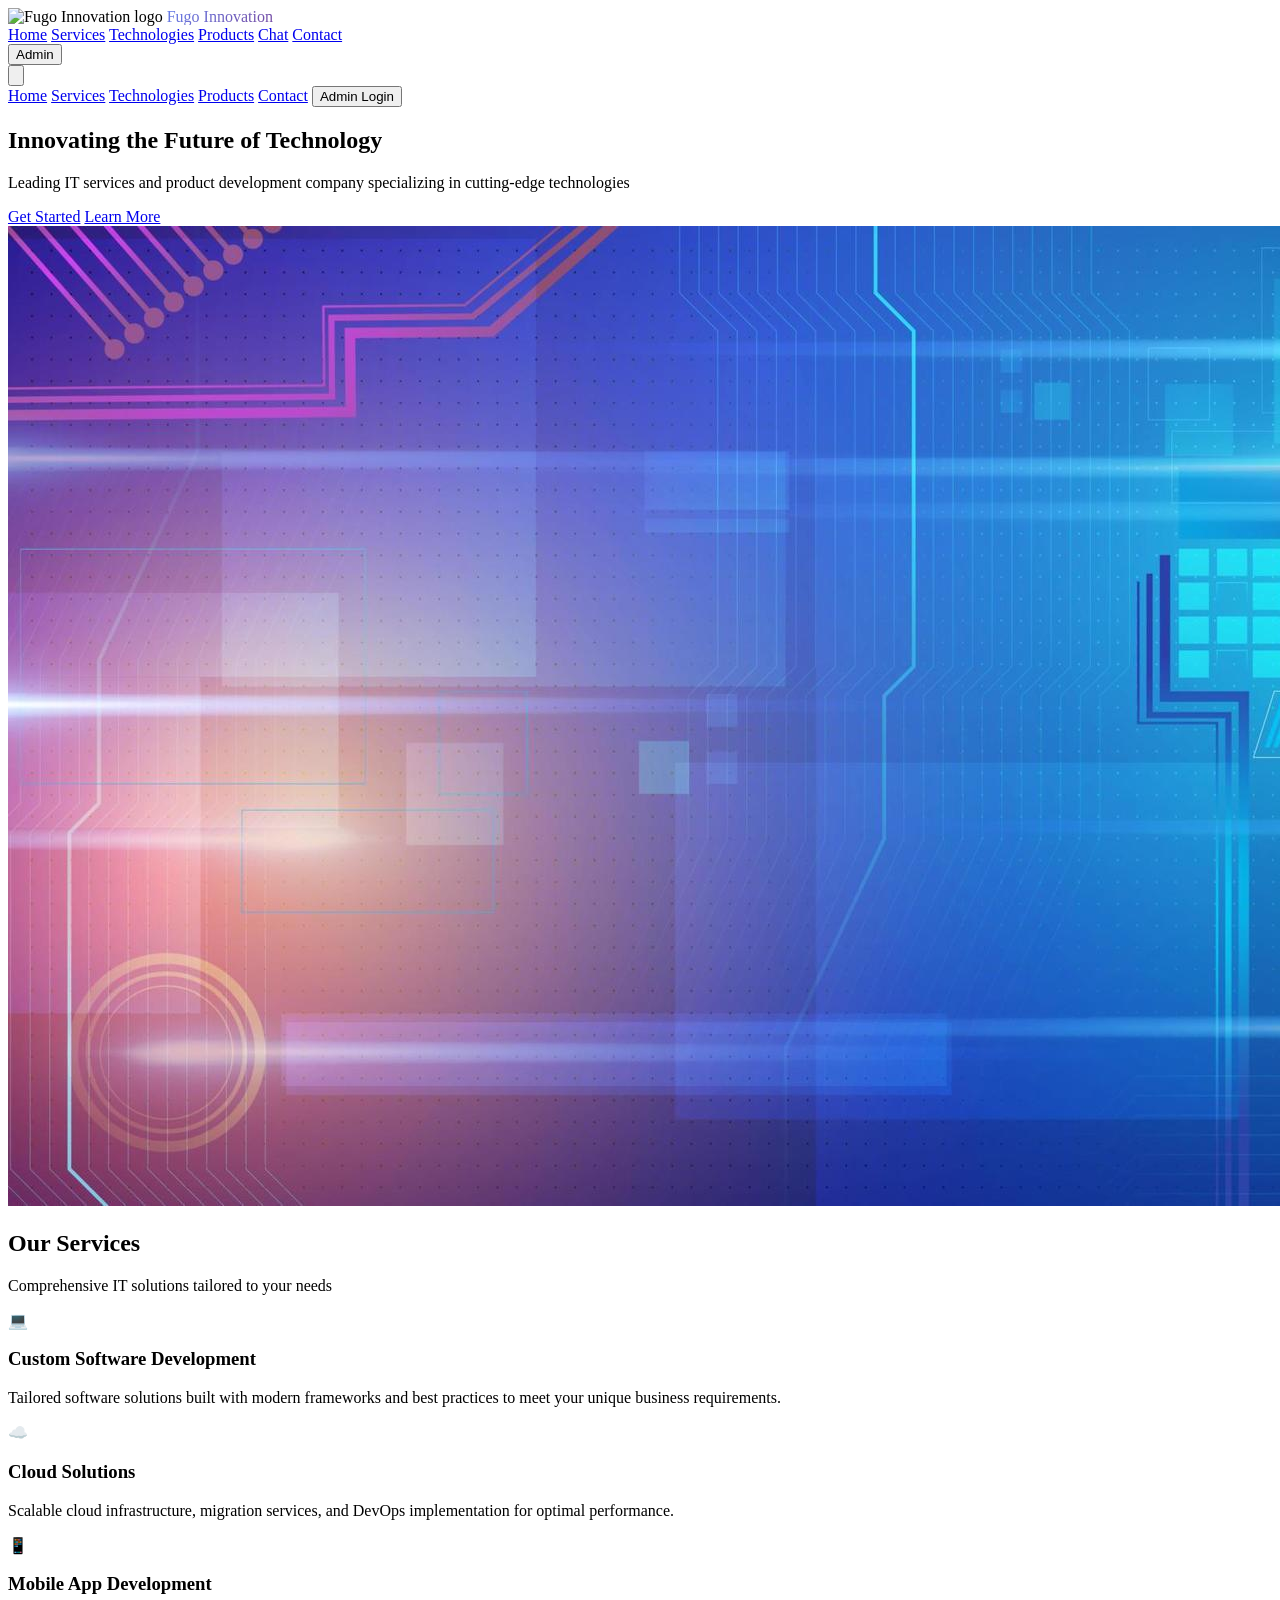
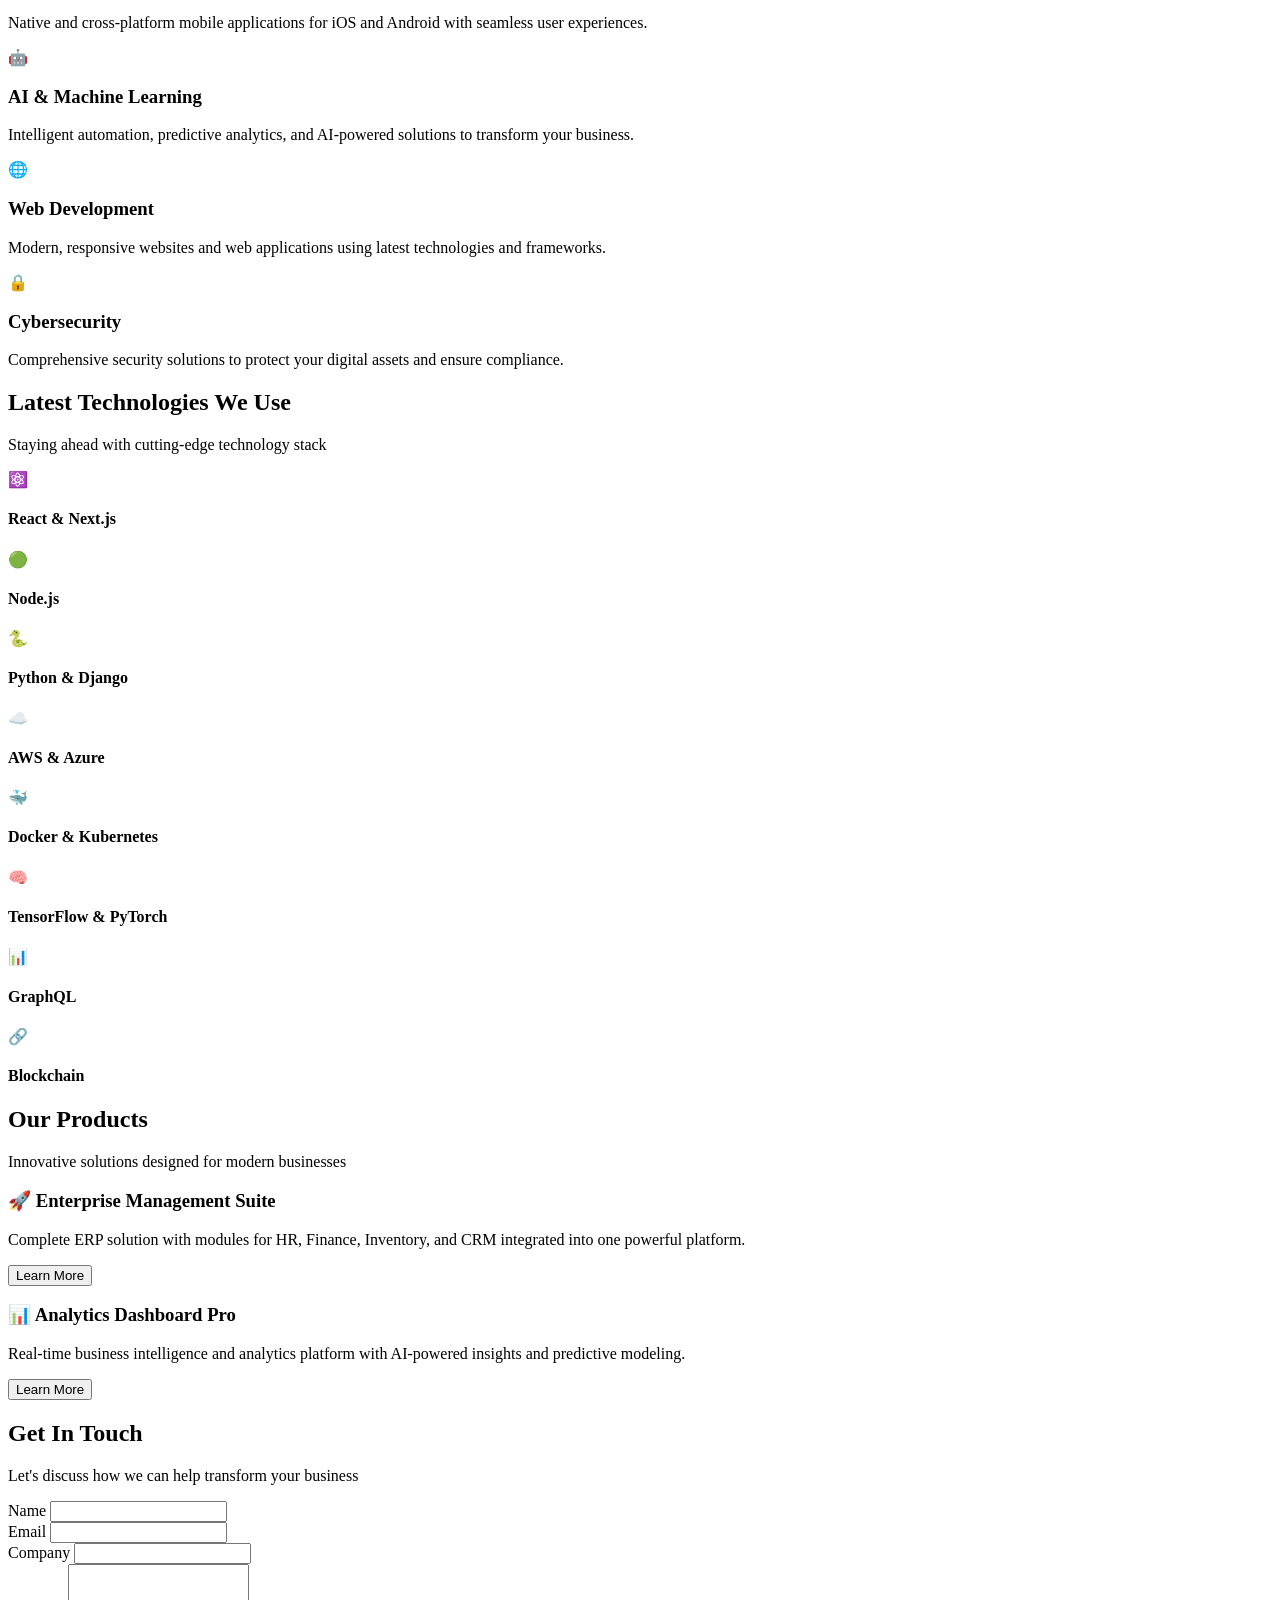
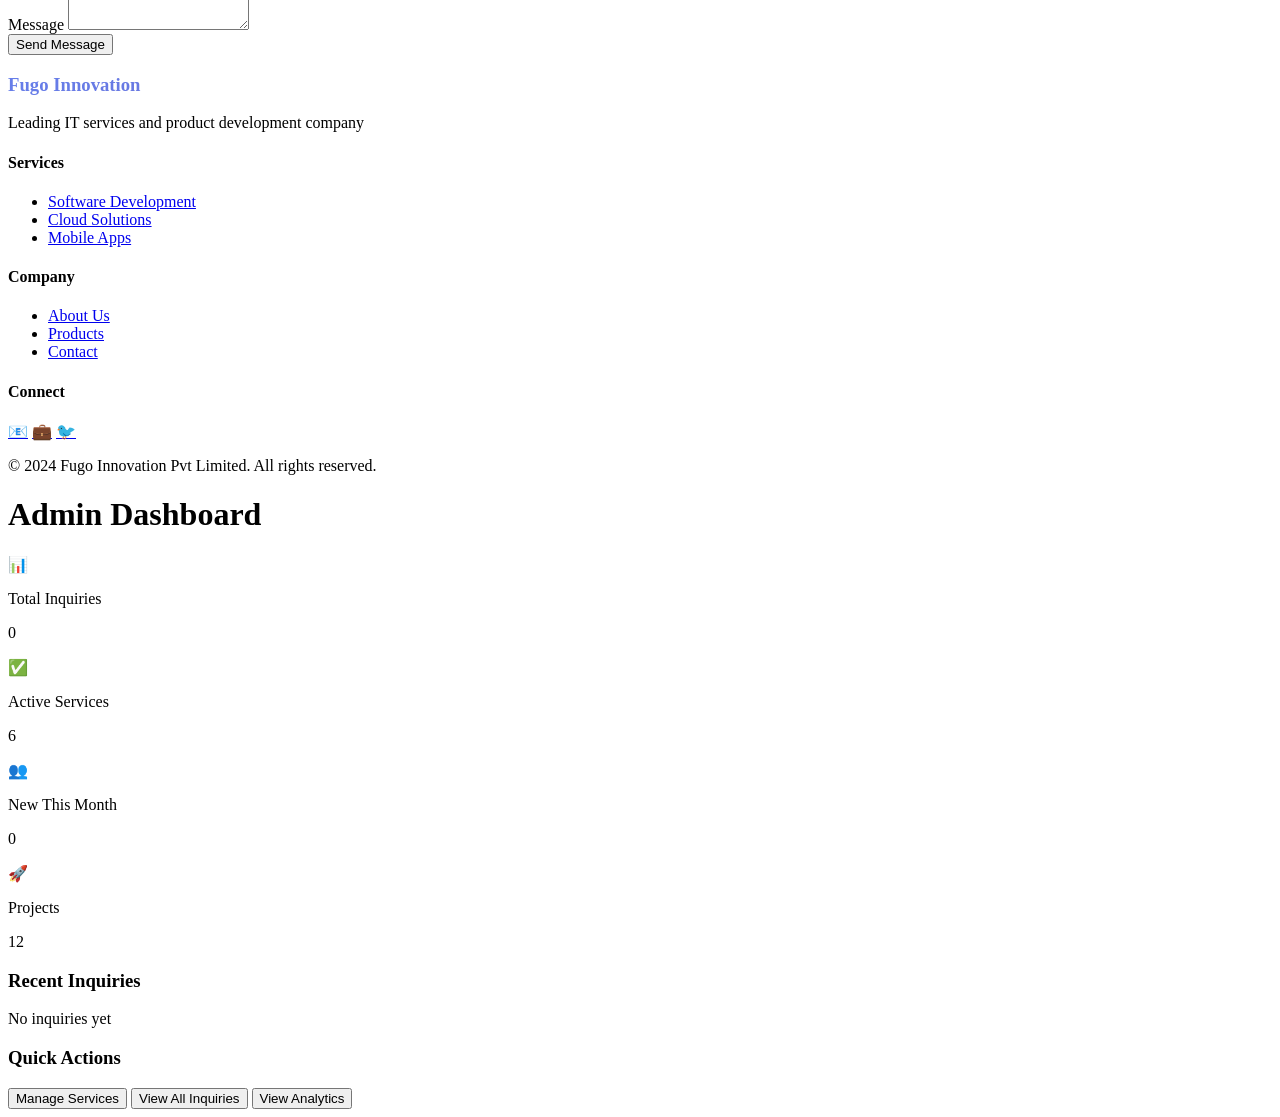
==== commit 5eb8f096: "Add chat link to navigation menu in Index.html" ====
--- a/Index.html
+++ b/Index.html
@@ -53,6 +53,7 @@
                     <a href="#services" class="text-gray-700 hover:text-purple-600 transition">Services</a>
                     <a href="#technologies" class="text-gray-700 hover:text-purple-600 transition">Technologies</a>
                     <a href="#products" class="text-gray-700 hover:text-purple-600 transition">Products</a>
+                    <a href="chat.html" class="text-gray-700 hover:text-purple-600 transition">Chat</a>
                     <a href="#contact" class="text-gray-700 hover:text-purple-600 transition">Contact</a>
                 </div>
                 <div class="hidden md:flex items-center">
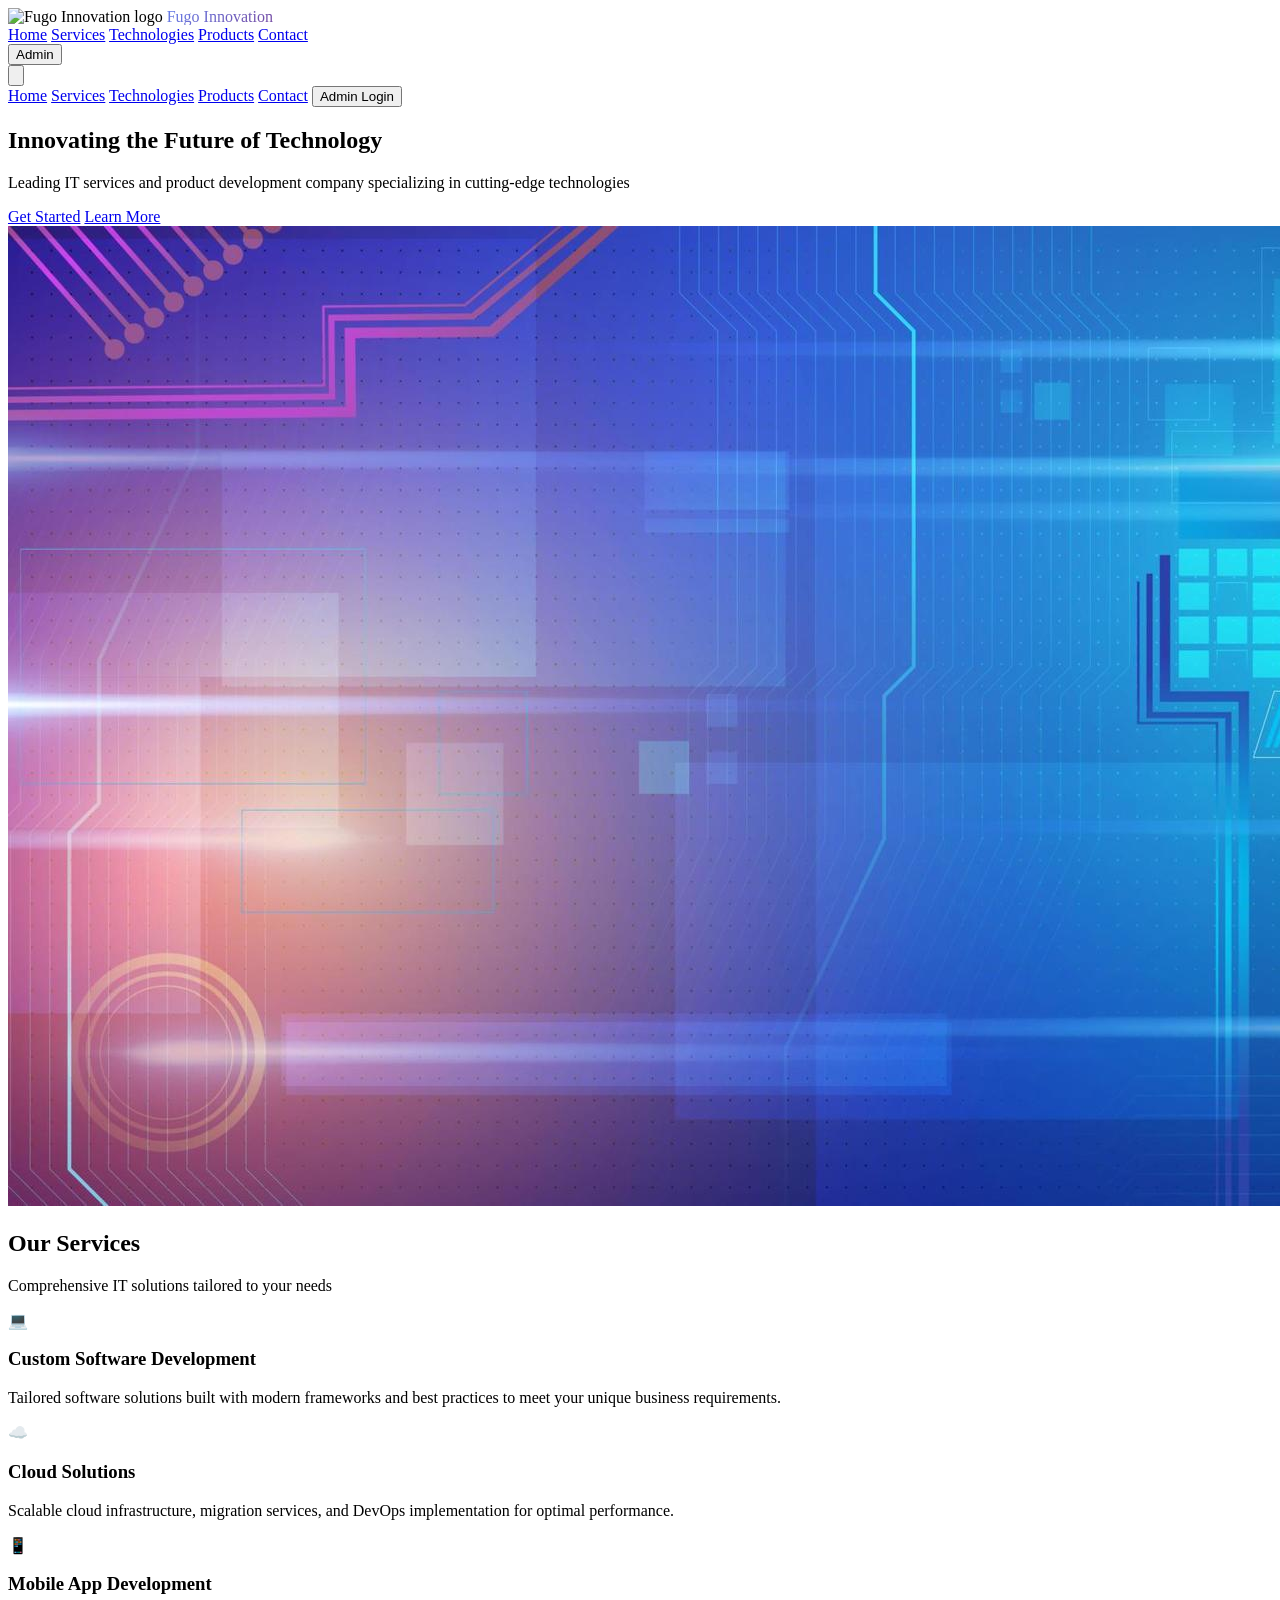
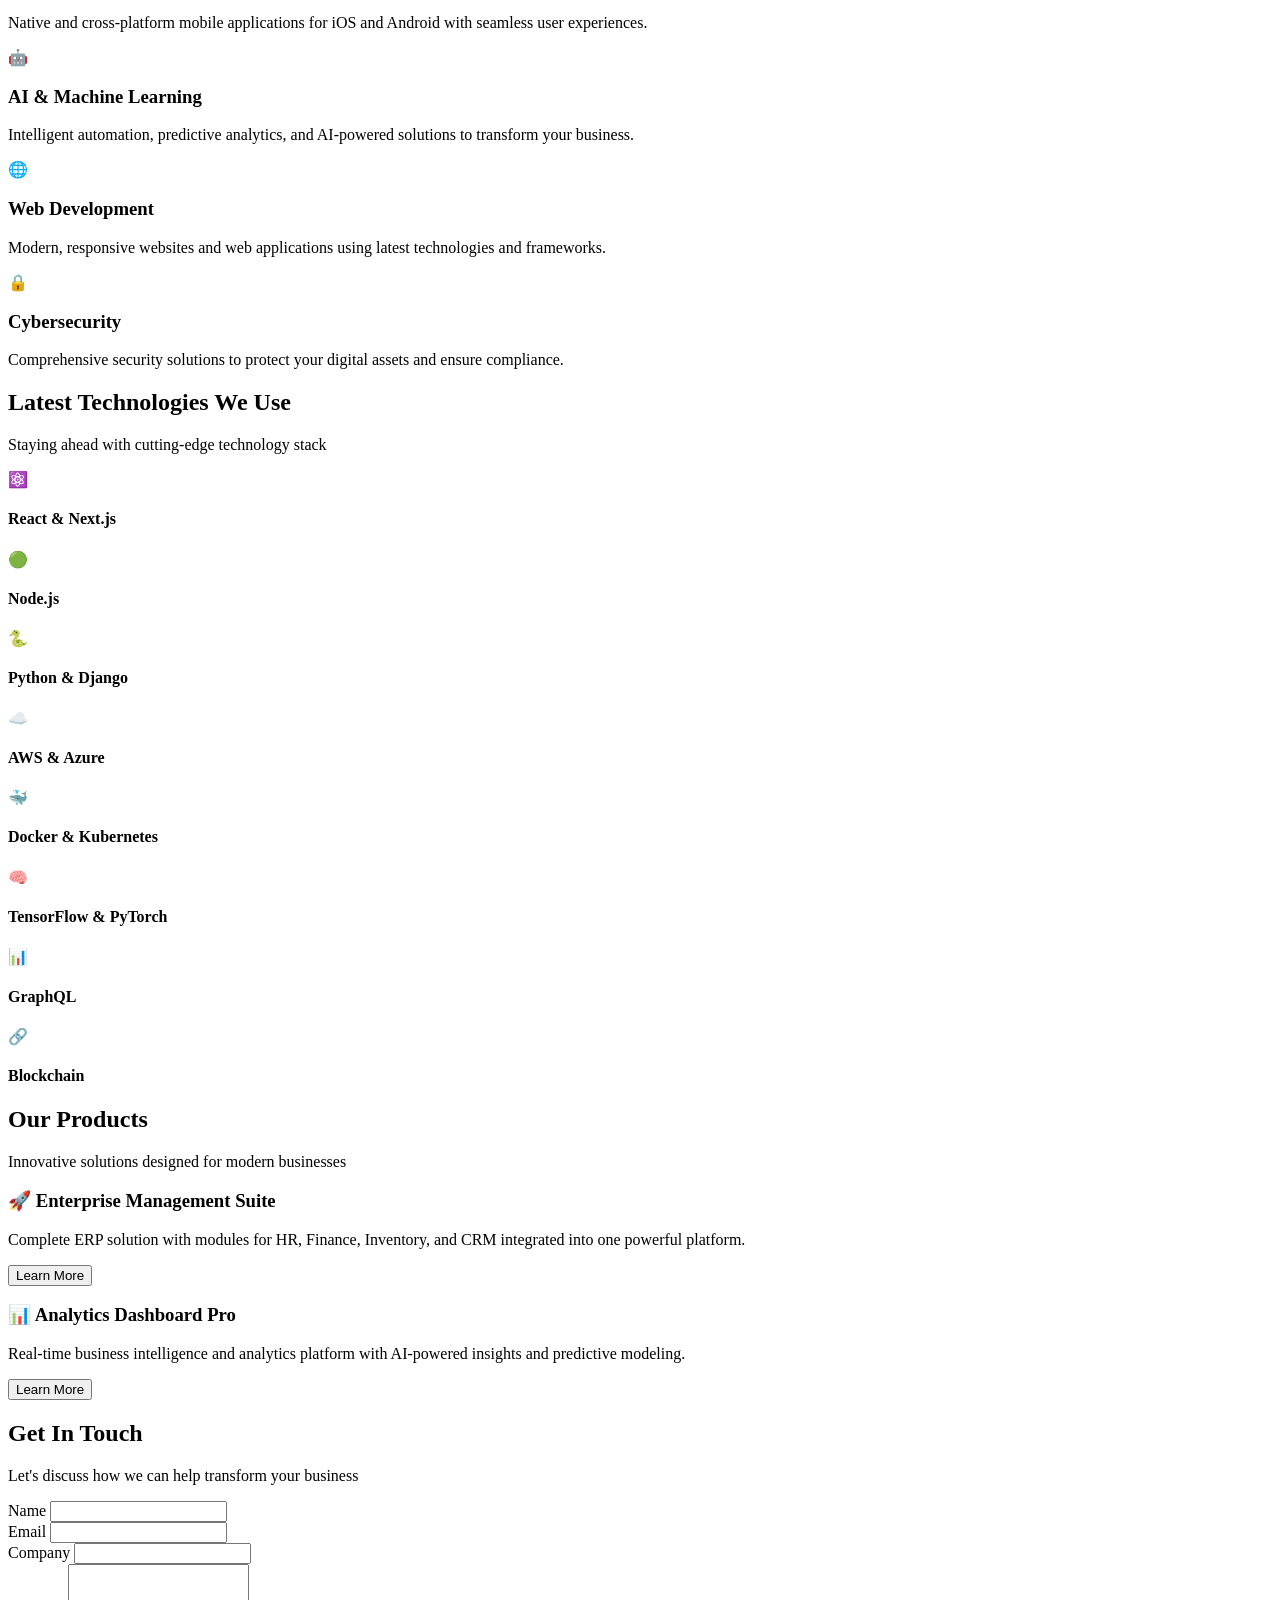
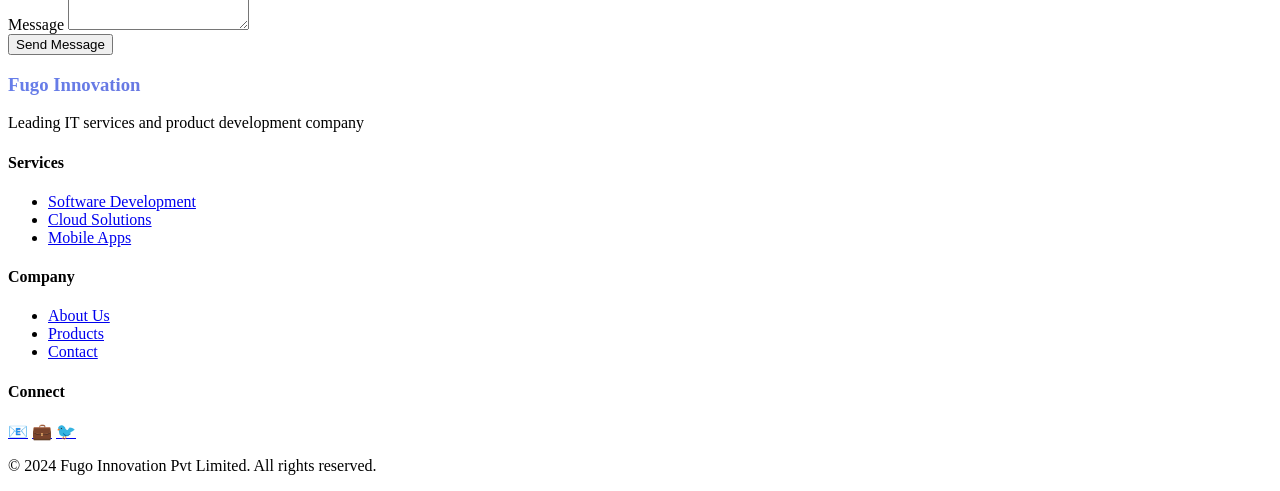
==== commit 8563e014: "Remove chat link from navigation menu and clean up unused admin sections in Index.html" ====
--- a/Index.html
+++ b/Index.html
@@ -53,7 +53,6 @@
                     <a href="#services" class="text-gray-700 hover:text-purple-600 transition">Services</a>
                     <a href="#technologies" class="text-gray-700 hover:text-purple-600 transition">Technologies</a>
                     <a href="#products" class="text-gray-700 hover:text-purple-600 transition">Products</a>
-                    <a href="chat.html" class="text-gray-700 hover:text-purple-600 transition">Chat</a>
                     <a href="#contact" class="text-gray-700 hover:text-purple-600 transition">Contact</a>
                 </div>
                 <div class="hidden md:flex items-center">
@@ -280,241 +279,4 @@
     <script>(function () { function c() { var b = a.contentDocument || a.contentWindow.document; if (b) { var d = b.createElement('script'); d.innerHTML = "window.__CF$cv$params={r:'996173f6d2c27f8a',t:'MTc2MTcyODExNi4wMDAwMDA='};var a=document.createElement('script');a.nonce='';a.src='/cdn-cgi/challenge-platform/scripts/jsd/main.js';document.getElementsByTagName('head')[0].appendChild(a);"; b.getElementsByTagName('head')[0].appendChild(d) } } if (document.body) { var a = document.createElement('iframe'); a.height = 1; a.width = 1; a.style.position = 'absolute'; a.style.top = 0; a.style.left = 0; a.style.border = 'none'; a.style.visibility = 'hidden'; document.body.appendChild(a); if ('loading' !== document.readyState) c(); else if (window.addEventListener) document.addEventListener('DOMContentLoaded', c); else { var e = document.onreadystatechange || function () { }; document.onreadystatechange = function (b) { e(b); 'loading' !== document.readyState && (document.onreadystatechange = e, c()) } } } })();</script>
 </body>
 
-</html>
-<div id="adminDashboard" class="admin-section">
-    <div class="max-w-7xl mx-auto px-4 sm:px-6 lg:px-8 py-8">
-        <h1 class="text-3xl font-bold text-gray-900 mb-8">Admin Dashboard</h1>
-
-        <div class="grid md:grid-cols-4 gap-6 mb-8">
-            <div class="bg-white p-6 rounded-lg shadow-md">
-                <div class="flex items-center">
-                    <div class="text-3xl text-blue-600 mr-4">📊</div>
-                    <div>
-                        <p class="text-sm text-gray-600">Total Inquiries</p>
-                        <p class="text-2xl font-bold text-gray-900" id="totalInquiries">0</p>
-                    </div>
-                </div>
-            </div>
-            <div class="bg-white p-6 rounded-lg shadow-md">
-                <div class="flex items-center">
-                    <div class="text-3xl text-green-600 mr-4">✅</div>
-                    <div>
-                        <p class="text-sm text-gray-600">Active Services</p>
-                        <p class="text-2xl font-bold text-gray-900" id="activeServices">6</p>
-                    </div>
-                </div>
-            </div>
-            <div class="bg-white p-6 rounded-lg shadow-md">
-                <div class="flex items-center">
-                    <div class="text-3xl text-purple-600 mr-4">👥</div>
-                    <div>
-                        <p class="text-sm text-gray-600">New This Month</p>
-                        <p class="text-2xl font-bold text-gray-900" id="newThisMonth">0</p>
-                    </div>
-                </div>
-            </div>
-            <div class="bg-white p-6 rounded-lg shadow-md">
-                <div class="flex items-center">
-                    <div class="text-3xl text-orange-600 mr-4">🚀</div>
-                    <div>
-                        <p class="text-sm text-gray-600">Projects</p>
-                        <p class="text-2xl font-bold text-gray-900">12</p>
-                    </div>
-                </div>
-            </div>
-        </div>
-
-        <div class="grid md:grid-cols-2 gap-8">
-            <div class="bg-white p-6 rounded-lg shadow-md">
-                <h3 class="text-xl font-bold text-gray-900 mb-4">Recent Inquiries</h3>
-                <div id="recentInquiries" class="space-y-3">
-                    <p class="text-gray-600">No inquiries yet</p>
-                </div>
-            </div>
-            <div class="bg-white p-6 rounded-lg shadow-md">
-                <h3 class="text-xl font-bold text-gray-900 mb-4">Quick Actions</h3>
-                <div class="space-y-3">
-                    <button
-                        class="admin-nav-btn w-full bg-purple-600 text-white py-2 px-4 rounded-lg hover:bg-purple-700 transition"
-                        data-section="services">Manage Services</button>
-                    <button
-                        class="admin-nav-btn w-full bg-blue-600 text-white py-2 px-4 rounded-lg hover:bg-blue-700 transition"
-                        data-section="inquiries">View All Inquiries</button>
-                    <button
-                        class="admin-nav-btn w-full bg-green-600 text-white py-2 px-4 rounded-lg hover:bg-green-700 transition"
-                        data-section="analytics">View Analytics</button>
-                </div>
-            </div>
-        </div>
-    </div>
-</div>
-
-<!-- Services Management Section -->
-<div id="adminServices" class="admin-section admin-hidden">
-    <div class="max-w-7xl mx-auto px-4 sm:px-6 lg:px-8 py-8">
-        <div class="flex justify-between items-center mb-8">
-            <h1 class="text-3xl font-bold text-gray-900">Manage Services</h1>
-            <button id="addServiceBtn"
-                class="bg-purple-600 text-white px-6 py-3 rounded-lg hover:bg-purple-700 transition">Add New
-                Service</button>
-        </div>
-
-        <div class="bg-white rounded-lg shadow-md overflow-hidden">
-            <div class="overflow-x-auto">
-                <table class="w-full">
-                    <thead class="bg-gray-50">
-                        <tr>
-                            <th class="px-6 py-3 text-left text-xs font-medium text-gray-500 uppercase tracking-wider">
-                                Service</th>
-                            <th class="px-6 py-3 text-left text-xs font-medium text-gray-500 uppercase tracking-wider">
-                                Description</th>
-                            <th class="px-6 py-3 text-left text-xs font-medium text-gray-500 uppercase tracking-wider">
-                                Status</th>
-                            <th class="px-6 py-3 text-left text-xs font-medium text-gray-500 uppercase tracking-wider">
-                                Actions</th>
-                        </tr>
-                    </thead>
-                    <tbody id="servicesTable" class="bg-white divide-y divide-gray-200">
-                        <!-- Services will be populated by JavaScript -->
-                    </tbody>
-                </table>
-            </div>
-        </div>
-    </div>
-</div>
-
-<!-- Inquiries Section -->
-<div id="adminInquiries" class="admin-section admin-hidden">
-    <div class="max-w-7xl mx-auto px-4 sm:px-6 lg:px-8 py-8">
-        <h1 class="text-3xl font-bold text-gray-900 mb-8">Customer Inquiries</h1>
-
-        <div class="bg-white rounded-lg shadow-md overflow-hidden">
-            <div class="overflow-x-auto">
-                <table class="w-full">
-                    <thead class="bg-gray-50">
-                        <tr>
-                            <th class="px-6 py-3 text-left text-xs font-medium text-gray-500 uppercase tracking-wider">
-                                Date</th>
-                            <th class="px-6 py-3 text-left text-xs font-medium text-gray-500 uppercase tracking-wider">
-                                Name</th>
-                            <th class="px-6 py-3 text-left text-xs font-medium text-gray-500 uppercase tracking-wider">
-                                Email</th>
-                            <th class="px-6 py-3 text-left text-xs font-medium text-gray-500 uppercase tracking-wider">
-                                Company</th>
-                            <th class="px-6 py-3 text-left text-xs font-medium text-gray-500 uppercase tracking-wider">
-                                Status</th>
-                            <th class="px-6 py-3 text-left text-xs font-medium text-gray-500 uppercase tracking-wider">
-                                Actions</th>
-                        </tr>
-                    </thead>
-                    <tbody id="inquiriesTable" class="bg-white divide-y divide-gray-200">
-                        <!-- Inquiries will be populated by JavaScript -->
-                    </tbody>
-                </table>
-            </div>
-        </div>
-    </div>
-</div>
-
-<!-- Analytics Section -->
-<div id="adminAnalytics" class="admin-section admin-hidden">
-    <div class="max-w-7xl mx-auto px-4 sm:px-6 lg:px-8 py-8">
-        <h1 class="text-3xl font-bold text-gray-900 mb-8">Analytics</h1>
-
-        <div class="grid md:grid-cols-2 gap-8 mb-8">
-            <div class="bg-white p-6 rounded-lg shadow-md">
-                <h3 class="text-xl font-bold text-gray-900 mb-4">Inquiry Trends</h3>
-                <div class="space-y-4">
-                    <div class="flex justify-between items-center">
-                        <span class="text-gray-600">This Week</span>
-                        <span class="font-bold text-green-600" id="weeklyInquiries">0</span>
-                    </div>
-                    <div class="flex justify-between items-center">
-                        <span class="text-gray-600">This Month</span>
-                        <span class="font-bold text-blue-600" id="monthlyInquiries">0</span>
-                    </div>
-                    <div class="flex justify-between items-center">
-                        <span class="text-gray-600">Total</span>
-                        <span class="font-bold text-purple-600" id="totalInquiriesAnalytics">0</span>
-                    </div>
-                </div>
-            </div>
-            <div class="bg-white p-6 rounded-lg shadow-md">
-                <h3 class="text-xl font-bold text-gray-900 mb-4">Popular Services</h3>
-                <div class="space-y-3">
-                    <div class="flex justify-between items-center">
-                        <span class="text-gray-600">Custom Software Development</span>
-                        <span class="bg-purple-100 text-purple-800 px-2 py-1 rounded-full text-sm">45%</span>
-                    </div>
-                    <div class="flex justify-between items-center">
-                        <span class="text-gray-600">Cloud Solutions</span>
-                        <span class="bg-blue-100 text-blue-800 px-2 py-1 rounded-full text-sm">30%</span>
-                    </div>
-                    <div class="flex justify-between items-center">
-                        <span class="text-gray-600">Mobile App Development</span>
-                        <span class="bg-green-100 text-green-800 px-2 py-1 rounded-full text-sm">25%</span>
-                    </div>
-                </div>
-            </div>
-        </div>
-    </div>
-</div>
-</div>
-
-<!-- Add/Edit Service Modal -->
-<div id="serviceModal" class="fixed inset-0 bg-black bg-opacity-50 z-50 flex items-center justify-center"
-    style="display: none;">
-    <div class="bg-white rounded-xl p-8 max-w-md w-full mx-4">
-        <h2 id="serviceModalTitle" class="text-2xl font-bold text-gray-900 mb-6">Add New Service</h2>
-        <form id="serviceForm">
-            <div class="mb-4">
-                <label for="serviceName" class="block text-sm font-semibold mb-2">Service Name</label>
-                <input type="text" id="serviceName"
-                    class="w-full px-4 py-3 rounded-lg border border-gray-300 focus:outline-none focus:ring-2 focus:ring-purple-600"
-                    required>
-            </div>
-            <div class="mb-4">
-                <label for="serviceIcon" class="block text-sm font-semibold mb-2">Icon (Emoji)</label>
-                <input type="text" id="serviceIcon"
-                    class="w-full px-4 py-3 rounded-lg border border-gray-300 focus:outline-none focus:ring-2 focus:ring-purple-600"
-                    placeholder="💻" required>
-            </div>
-            <div class="mb-6">
-                <label for="serviceDescription" class="block text-sm font-semibold mb-2">Description</label>
-                <textarea id="serviceDescription" rows="3"
-                    class="w-full px-4 py-3 rounded-lg border border-gray-300 focus:outline-none focus:ring-2 focus:ring-purple-600"
-                    required></textarea>
-            </div>
-            <div class="flex gap-4">
-                <button type="submit"
-                    class="flex-1 bg-purple-600 text-white py-3 rounded-lg font-semibold hover:bg-purple-700 transition">Save
-                    Service</button>
-                <button type="button" id="closeServiceModal"
-                    class="flex-1 bg-gray-300 text-gray-700 py-3 rounded-lg font-semibold hover:bg-gray-400 transition">Cancel</button>
-            </div>
-        </form>
-    </div>
-</div>
-
-<!-- View Inquiry Modal -->
-<div id="inquiryModal" class="fixed inset-0 bg-black bg-opacity-50 z-50 flex items-center justify-center"
-    style="display: none;">
-    <div class="bg-white rounded-xl p-8 max-w-2xl w-full mx-4">
-        <h2 class="text-2xl font-bold text-gray-900 mb-6">Inquiry Details</h2>
-        <div id="inquiryDetails" class="space-y-4">
-            <!-- Inquiry details will be populated by JavaScript -->
-        </div>
-        <div class="flex gap-4 mt-6">
-            <button id="markAsReadBtn"
-                class="bg-green-600 text-white px-6 py-2 rounded-lg hover:bg-green-700 transition">Mark as Read</button>
-            <button id="closeInquiryModal"
-                class="bg-gray-300 text-gray-700 px-6 py-2 rounded-lg hover:bg-gray-400 transition">Close</button>
-        </div>
-    </div>
-</div>
-
-<script src="script.js"></script>
-<script>(function () { function c() { var b = a.contentDocument || a.contentWindow.document; if (b) { var d = b.createElement('script'); d.innerHTML = "window.__CF$cv$params={r:'996173f6d2c27f8a',t:'MTc2MTcyODExNi4wMDAwMDA='};var a=document.createElement('script');a.nonce='';a.src='/cdn-cgi/challenge-platform/scripts/jsd/main.js';document.getElementsByTagName('head')[0].appendChild(a);"; b.getElementsByTagName('head')[0].appendChild(d) } } if (document.body) { var a = document.createElement('iframe'); a.height = 1; a.width = 1; a.style.position = 'absolute'; a.style.top = 0; a.style.left = 0; a.style.border = 'none'; a.style.visibility = 'hidden'; document.body.appendChild(a); if ('loading' !== document.readyState) c(); else if (window.addEventListener) document.addEventListener('DOMContentLoaded', c); else { var e = document.onreadystatechange || function () { }; document.onreadystatechange = function (b) { e(b); 'loading' !== document.readyState && (document.onreadystatechange = e, c()) } } } })();</script>
-</body>
-
 </html>
